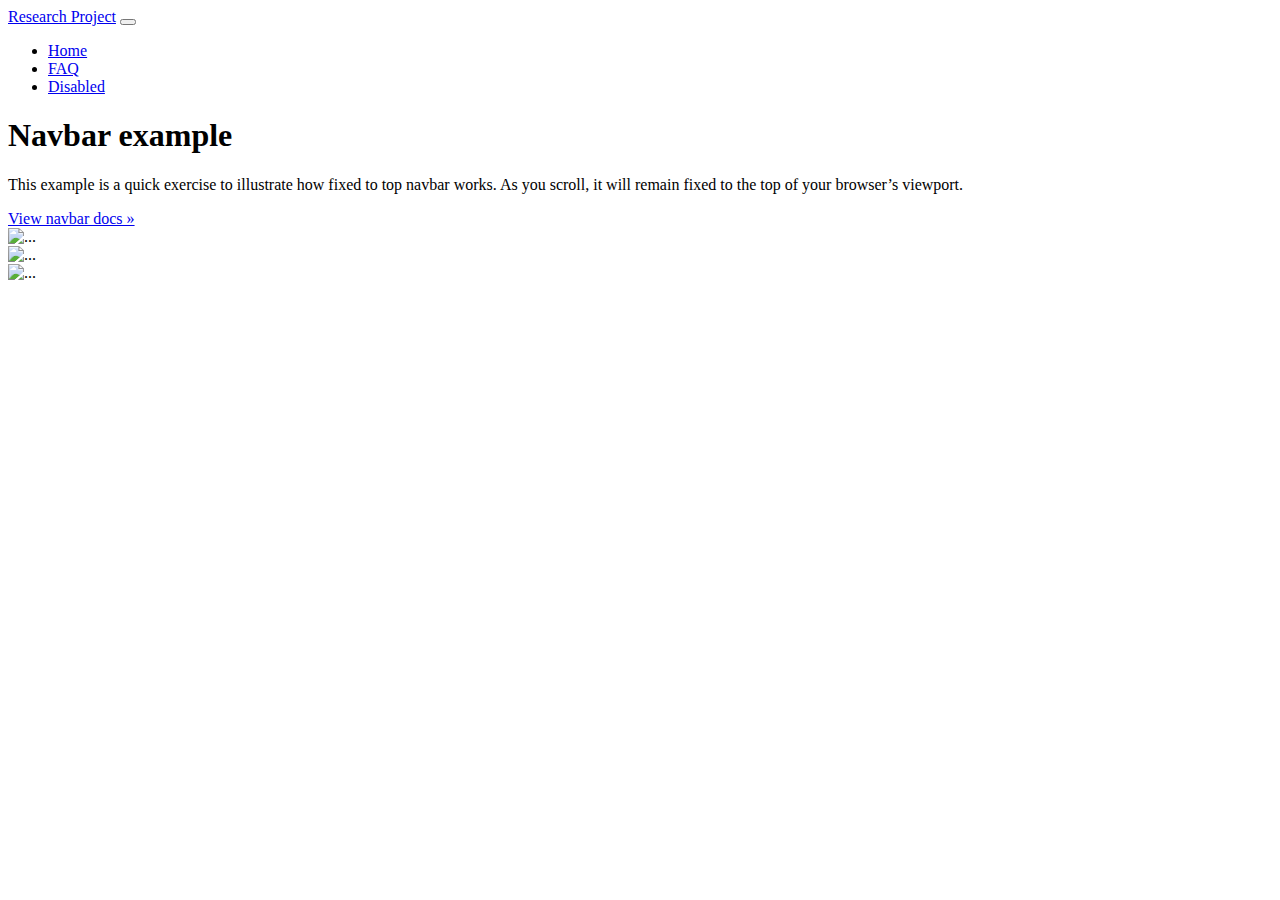
==== index.html @ 6744cf39 "dec 5" ====
<!DOCTYPE html>
<!--[if lt IE 7]>      <html class="no-js lt-ie9 lt-ie8 lt-ie7"> <![endif]-->
<!--[if IE 7]>         <html class="no-js lt-ie9 lt-ie8"> <![endif]-->
<!--[if IE 8]>         <html class="no-js lt-ie9"> <![endif]-->
<!--[if gt IE 8]>      <html class="no-js"> <!--<![endif]-->
<html>
    <head>
        <meta charset="utf-8">
        <meta http-equiv="X-UA-Compatible" content="IE=edge">
        <title>Research Project</title>
        <meta name="description" content="">
        <meta name="viewport" content="width=device-width, initial-scale=1">
        <link rel="stylesheet" href="style.css">
        <!-- CSS only -->
<link href="https://cdn.jsdelivr.net/npm/bootstrap@5.2.3/dist/css/bootstrap.min.css" rel="stylesheet" integrity="sha384-rbsA2VBKQhggwzxH7pPCaAqO46MgnOM80zW1RWuH61DGLwZJEdK2Kadq2F9CUG65" crossorigin="anonymous">
<!-- JavaScript Bundle with Popper -->
<script src="https://cdn.jsdelivr.net/npm/bootstrap@5.2.3/dist/js/bootstrap.bundle.min.js" integrity="sha384-kenU1KFdBIe4zVF0s0G1M5b4hcpxyD9F7jL+jjXkk+Q2h455rYXK/7HAuoJl+0I4" crossorigin="anonymous"></script>
    </head>
    <body>
        <!--[if lt IE 7]>
            <p class="browsehappy">You are using an <strong>outdated</strong> browser. Please <a href="#">upgrade your browser</a> to improve your experience.</p>
        <![endif]-->
        
        <nav class="navbar navbar-expand-md navbar-dark fixed bg-dark">
        <div class="container-fluid">
            <a class="navbar-brand" href="#">Research Project</a>
            <button class="navbar-toggler" type="button" data-bs-toggle="collapse" data-bs-target="#navbarCollapse"
                aria-controls="navbarCollapse" aria-expanded="false" aria-label="Toggle navigation">
                <span class="navbar-toggler-icon"></span>
            </button>
            <div class="collapse navbar-collapse" id="navbarCollapse">
                <ul class="navbar-nav me-auto mb-2 mb-md-0">
                    <li class="nav-item">
                        <a class="nav-link active" aria-current="page" href="#">Home</a>
                    </li>
                    <li class="nav-item">
                        <a class="nav-link" href="#">FAQ</a>
                    </li>
                    <li class="nav-item">
                        <a class="nav-link disabled" href="#" tabindex="-1" aria-disabled="true">Disabled</a>
                    </li>
                </ul>
            </div>
        </div>
     </nav>
     <main class="container my-5">
        <div class="bg-light p-5 rounded">
            <h1>Navbar example</h1>
            <p class="lead">This example is a quick exercise to illustrate how fixed to top navbar works. As you scroll, it
                will remain fixed to the top of your browser’s viewport.</p>
            <a class="btn btn-lg btn-primary" href="#" role="button">View navbar docs &raquo;</a>
        </div>
     </main>
     
     <div id="carouselExampleSlidesOnly" class="carousel slide" data-bs-ride="carousel">
        <div class="carousel-inner size">
          <div class="carousel-item active">
            <img src="https://scx2.b-cdn.net/gfx/news/hires/2015/whatsimporta.jpg" class="d-block w-100" alt="...">
          </div>
          <div class="carousel-item">
            <img src="https://cdn.britannica.com/09/78009-050-49FFFBA9/ultraviolet-light-Venus-spacecraft-Pioneer-Orbiter-bands-Feb-26-1979.jpg" class="d-block w-100" alt="...">
          </div>
          <div class="carousel-item">
            <img src="https://upload.wikimedia.org/wikipedia/commons/c/cb/The_Blue_Marble_%28remastered%29.jpg" class="d-block w-100" alt="...">
          </div>
        </div>
      </div>
     
     <script src="" async defer></script>
    </body>
</html>
---- style.css ----
.size{
    width: auto;
}
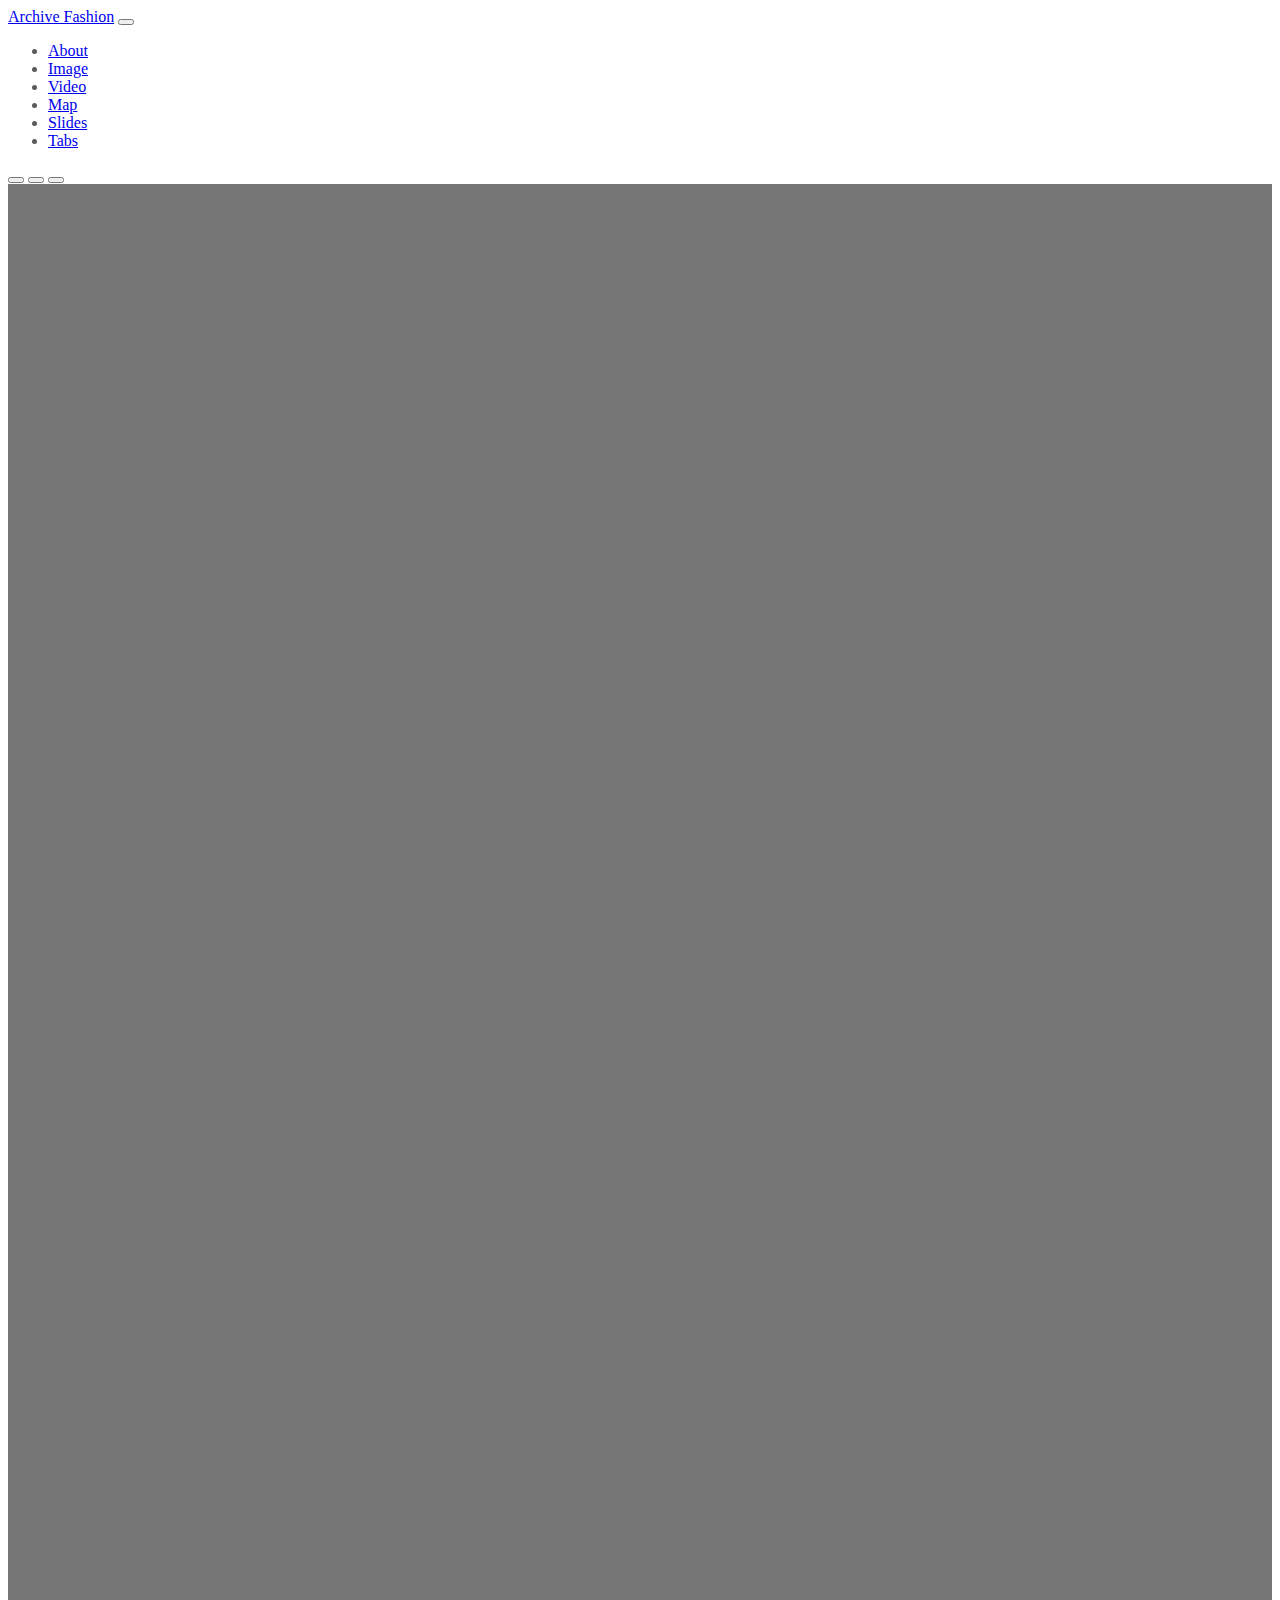
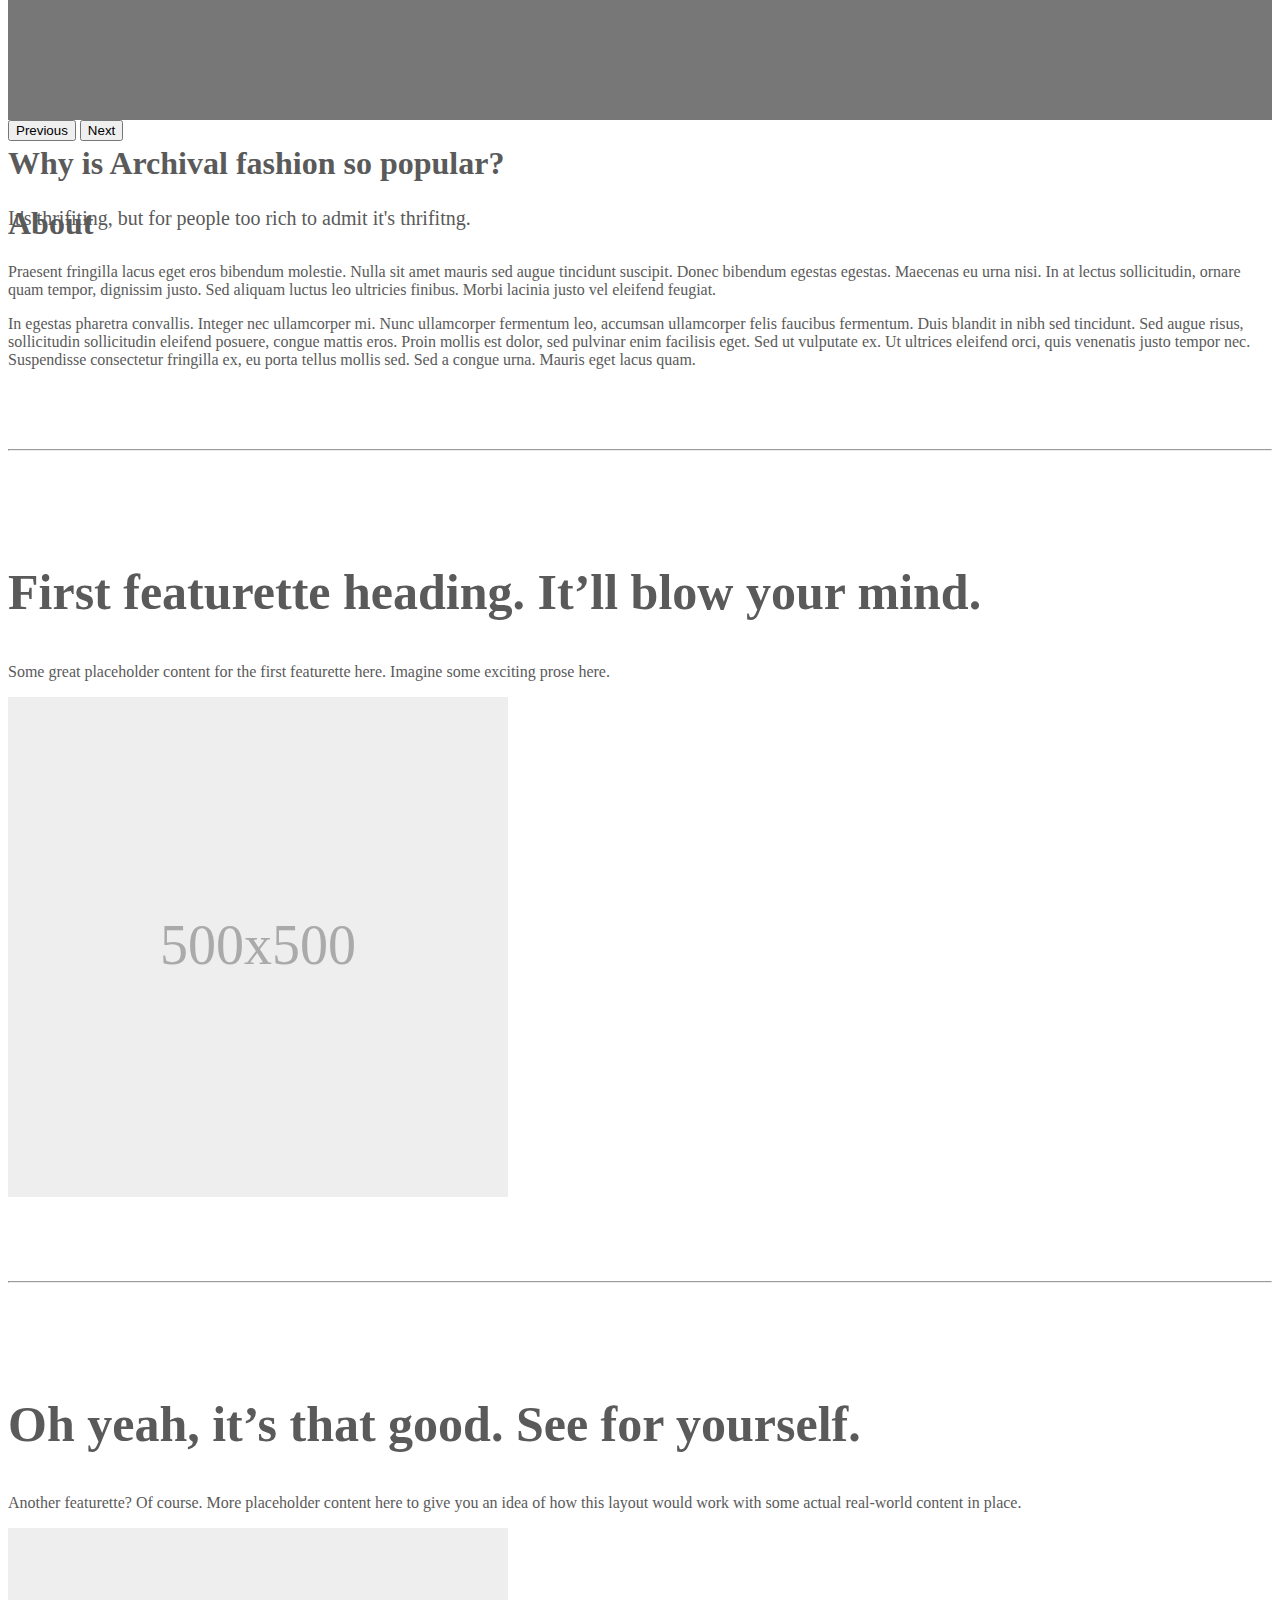
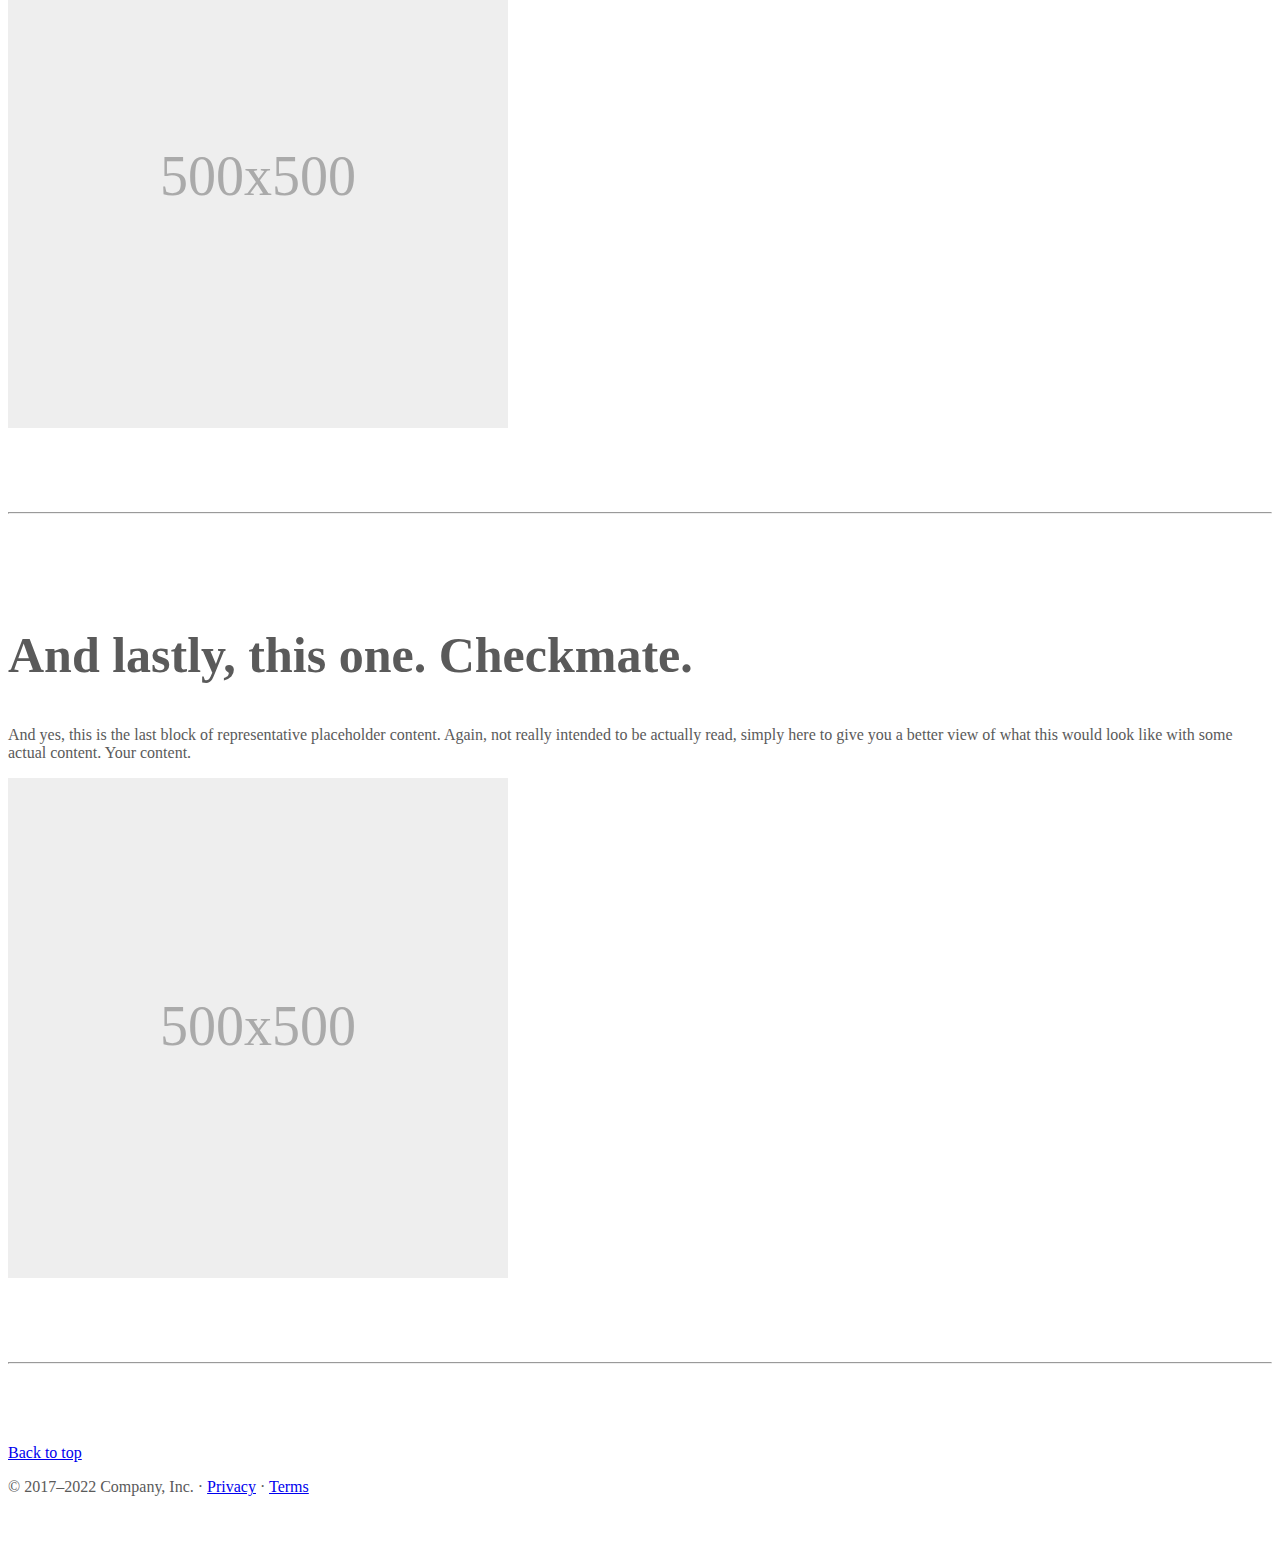
==== commit 0d097d8f: "December 7th" ====
--- a/index.html
+++ b/index.html
@@ -4,68 +4,283 @@
 <!--[if IE 8]>         <html class="no-js lt-ie9"> <![endif]-->
 <!--[if gt IE 8]>      <html class="no-js"> <!--<![endif]-->
 <html>
-    <head>
-        <meta charset="utf-8">
-        <meta http-equiv="X-UA-Compatible" content="IE=edge">
-        <title>Research Project</title>
-        <meta name="description" content="">
-        <meta name="viewport" content="width=device-width, initial-scale=1">
-        <link rel="stylesheet" href="style.css">
-        <!-- CSS only -->
-<link href="https://cdn.jsdelivr.net/npm/bootstrap@5.2.3/dist/css/bootstrap.min.css" rel="stylesheet" integrity="sha384-rbsA2VBKQhggwzxH7pPCaAqO46MgnOM80zW1RWuH61DGLwZJEdK2Kadq2F9CUG65" crossorigin="anonymous">
-<!-- JavaScript Bundle with Popper -->
-<script src="https://cdn.jsdelivr.net/npm/bootstrap@5.2.3/dist/js/bootstrap.bundle.min.js" integrity="sha384-kenU1KFdBIe4zVF0s0G1M5b4hcpxyD9F7jL+jjXkk+Q2h455rYXK/7HAuoJl+0I4" crossorigin="anonymous"></script>
-    </head>
-    <body>
+  <head>
+    <meta charset="utf-8" />
+    <meta http-equiv="X-UA-Compatible" content="IE=edge" />
+    <title>Archive Fashion</title>
+    <meta name="description" content="" />
+    <meta name="viewport" content="width=device-width, initial-scale=1" />
+
+    <!-- CSS only -->
+    <link
+      href="https://cdn.jsdelivr.net/npm/bootstrap@5.2.3/dist/css/bootstrap.min.css"
+      rel="stylesheet"
+      integrity="sha384-rbsA2VBKQhggwzxH7pPCaAqO46MgnOM80zW1RWuH61DGLwZJEdK2Kadq2F9CUG65"
+      crossorigin="anonymous"
+    />
+    <link rel="stylesheet" href="style.css" />
+
+    <!-- ICONS -->
+    <link
+      rel="stylesheet"
+      href="https://cdn.jsdelivr.net/npm/bootstrap-icons@1.10.2/font/bootstrap-icons.css"
+    />
+
+    <!-- JavaScript Bundle with Popper -->
+    <script
+      src="https://cdn.jsdelivr.net/npm/bootstrap@5.2.3/dist/js/bootstrap.bundle.min.js"
+      integrity="sha384-kenU1KFdBIe4zVF0s0G1M5b4hcpxyD9F7jL+jjXkk+Q2h455rYXK/7HAuoJl+0I4"
+      crossorigin="anonymous"
+    ></script>
+  </head>
+  <body>
         <!--[if lt IE 7]>
             <p class="browsehappy">You are using an <strong>outdated</strong> browser. Please <a href="#">upgrade your browser</a> to improve your experience.</p>
         <![endif]-->
         
-        <nav class="navbar navbar-expand-md navbar-dark fixed bg-dark">
+        <style>
+            
+            .bd-placeholder-img {
+              font-size: 1.125rem;
+              text-anchor: middle;
+              -webkit-user-select: none;
+              -moz-user-select: none;
+              user-select: none;
+            }
+      
+            @media (min-width: 768px) {
+              .bd-placeholder-img-lg {
+                font-size: 3.5rem;
+              }
+            }
+      
+            .b-example-divider {
+              height: 3rem;
+              background-color: rgba(0, 0, 0, .1);
+              border: solid rgba(0, 0, 0, .15);
+              border-width: 1px 0;
+              box-shadow: inset 0 .5em 1.5em rgba(0, 0, 0, .1), inset 0 .125em .5em rgba(0, 0, 0, .15);
+            }
+      
+            .b-example-vr {
+              flex-shrink: 0;
+              width: 1.5rem;
+              height: 100vh;
+            }
+      
+            .bi {
+              vertical-align: -.125em;
+              fill: currentColor;
+            }
+      
+            .nav-scroller {
+              position: relative;
+              z-index: 2;
+              height: 2.75rem;
+              overflow-y: hidden;
+            }
+      
+            .nav-scroller .nav {
+              display: flex;
+              flex-wrap: nowrap;
+              padding-bottom: 1rem;
+              margin-top: -1px;
+              overflow-x: auto;
+              text-align: center;
+              white-space: nowrap;
+              -webkit-overflow-scrolling: touch;
+            }
+          </style>
+      
+          
+          <!-- CCS Things -->
+          <link href="carousel.css" rel="stylesheet">
+        </head>
+        <body>
+          
+          <!-- NAVBAR START -->
+    <nav class="navbar navbar-expand-md navbar-dark fixed bg-dark" id="nav">
         <div class="container-fluid">
-            <a class="navbar-brand" href="#">Research Project</a>
-            <button class="navbar-toggler" type="button" data-bs-toggle="collapse" data-bs-target="#navbarCollapse"
-                aria-controls="navbarCollapse" aria-expanded="false" aria-label="Toggle navigation">
-                <span class="navbar-toggler-icon"></span>
-            </button>
-            <div class="collapse navbar-collapse" id="navbarCollapse">
-                <ul class="navbar-nav me-auto mb-2 mb-md-0">
-                    <li class="nav-item">
-                        <a class="nav-link active" aria-current="page" href="#">Home</a>
-                    </li>
-                    <li class="nav-item">
-                        <a class="nav-link" href="#">FAQ</a>
-                    </li>
-                    <li class="nav-item">
-                        <a class="nav-link disabled" href="#" tabindex="-1" aria-disabled="true">Disabled</a>
-                    </li>
-                </ul>
-            </div>
+          <a class="navbar-brand" href="#">Archive Fashion</a>
+          <button
+            class="navbar-toggler"
+            type="button"
+            data-bs-toggle="collapse"
+            data-bs-target="#navbarCollapse"
+            aria-controls="navbarCollapse"
+            aria-expanded="false"
+            aria-label="Toggle navigation"
+          >
+            <span class="navbar-toggler-icon"></span>
+          </button>
+          <div class="collapse navbar-collapse" id="navbarCollapse">
+            <ul class="navbar-nav ms-auto me-s-auto mb-2 mb-md-0 text-end">
+              <li class="nav-item">
+                <a class="nav-link" aria-current="page" href="#about">About</a>
+              </li>
+              <li class="nav-item">
+                <a class="nav-link" href="#image">Image</a>
+              </li>
+              <li class="nav-item">
+                <a class="nav-link" href="#video">Video</a>
+              </li>
+              <li class="nav-item">
+                <a class="nav-link" href="#map">Map</a>
+              </li>
+              <li class="nav-item">
+                <a class="nav-link" href="#slides">Slides</a>
+              </li>
+              <li class="nav-item">
+                <a class="nav-link" href="#tabs">Tabs</a>
+              </li>
+            </ul>
+          </div>
         </div>
-     </nav>
-     <main class="container my-5">
-        <div class="bg-light p-5 rounded">
-            <h1>Navbar example</h1>
-            <p class="lead">This example is a quick exercise to illustrate how fixed to top navbar works. As you scroll, it
-                will remain fixed to the top of your browser’s viewport.</p>
-            <a class="btn btn-lg btn-primary" href="#" role="button">View navbar docs &raquo;</a>
+      </nav>
+      <!-- NAVBAR END -->
+      
+      <main>
+      
+        <div id="myCarousel" class="carousel slide" data-bs-ride="carousel">
+          <div class="carousel-indicators">
+            <button type="button" data-bs-target="#myCarousel" data-bs-slide-to="0" class="active" aria-current="true" aria-label="Slide 1"></button>
+            <button type="button" data-bs-target="#myCarousel" data-bs-slide-to="1" aria-label="Slide 2"></button>
+            <button type="button" data-bs-target="#myCarousel" data-bs-slide-to="2" aria-label="Slide 3"></button>
+          </div>
+          <div class="carousel-inner">
+            <div class="carousel-item active">
+              <svg class="bd-placeholder-img" width="100%" height="100%" xmlns="http://www.w3.org/2000/svg" aria-hidden="true" preserveAspectRatio="xMidYMid slice" focusable="false"><rect width="100%" height="100%" fill="#777"/></svg>
+      
+              <div class="container">
+                <div class="carousel-caption text-start">
+                  <h1>What is archival fashion?</h1>
+                  <p>Designer clothes from the past that is being worn now and is important and innovative to fashion history.</p>
+                </div>
+              </div>
+            </div>
+            <div class="carousel-item">
+              <svg class="bd-placeholder-img" width="100%" height="100%" xmlns="http://www.w3.org/2000/svg" aria-hidden="true" preserveAspectRatio="xMidYMid slice" focusable="false"><rect width="100%" height="100%" fill="#777"/></svg>
+      
+              <div class="container">
+                <div class="carousel-caption">
+                  <h1>Archive definition.</h1>
+                  <p>a collection of historical documents or records providing information about a place, institution, or group of people.</p>
+                </div>
+              </div>
+            </div>
+            <div class="carousel-item">
+              <svg class="bd-placeholder-img" width="100%" height="100%" xmlns="http://www.w3.org/2000/svg" aria-hidden="true" preserveAspectRatio="xMidYMid slice" focusable="false"><rect width="100%" height="100%" fill="#777"/></svg>
+      
+              <div class="container">
+                <div class="carousel-caption text-end">
+                  <h1>Why is Archival fashion so popular?</h1>
+                  <p>It's thrifiting, but for people too rich to admit it's thrifitng.</p>
+                </div>
+              </div>
+            </div>
+          </div>
+          <button class="carousel-control-prev" type="button" data-bs-target="#myCarousel" data-bs-slide="prev">
+            <span class="carousel-control-prev-icon" aria-hidden="true"></span>
+            <span class="visually-hidden">Previous</span>
+          </button>
+          <button class="carousel-control-next" type="button" data-bs-target="#myCarousel" data-bs-slide="next">
+            <span class="carousel-control-next-icon" aria-hidden="true"></span>
+            <span class="visually-hidden">Next</span>
+          </button>
         </div>
-     </main>
-     
-     <div id="carouselExampleSlidesOnly" class="carousel slide" data-bs-ride="carousel">
-        <div class="carousel-inner size">
-          <div class="carousel-item active">
-            <img src="https://scx2.b-cdn.net/gfx/news/hires/2015/whatsimporta.jpg" class="d-block w-100" alt="...">
-          </div>
-          <div class="carousel-item">
-            <img src="https://cdn.britannica.com/09/78009-050-49FFFBA9/ultraviolet-light-Venus-spacecraft-Pioneer-Orbiter-bands-Feb-26-1979.jpg" class="d-block w-100" alt="...">
-          </div>
-          <div class="carousel-item">
-            <img src="https://upload.wikimedia.org/wikipedia/commons/c/cb/The_Blue_Marble_%28remastered%29.jpg" class="d-block w-100" alt="...">
-          </div>
+      
+      
+        <!-- Marketing messaging and featurettes
+        ================================================== -->
+        <!-- Wrap the rest of the page in another container to center all the content. -->
+      
+        <div class="container marketing">
+      
+           <!-- ONE COLUMN START -->
+    <div class="container py-5" id="about">
+        <div class="row">
+          <h1 class="text-center pb-1 fw-bold" id="about">About</h1>
+          <p>
+            Praesent fringilla lacus eget eros bibendum molestie. Nulla sit amet
+            mauris sed augue tincidunt suscipit. Donec bibendum egestas egestas.
+            Maecenas eu urna nisi. In at lectus sollicitudin, ornare quam tempor,
+            dignissim justo. Sed aliquam luctus leo ultricies finibus. Morbi
+            lacinia justo vel eleifend feugiat.
+          </p>
+  
+          <p>
+            In egestas pharetra convallis. Integer nec ullamcorper mi. Nunc
+            ullamcorper fermentum leo, accumsan ullamcorper felis faucibus
+            fermentum. Duis blandit in nibh sed tincidunt. Sed augue risus,
+            sollicitudin sollicitudin eleifend posuere, congue mattis eros. Proin
+            mollis est dolor, sed pulvinar enim facilisis eget. Sed ut vulputate
+            ex. Ut ultrices eleifend orci, quis venenatis justo tempor nec.
+            Suspendisse consectetur fringilla ex, eu porta tellus mollis sed. Sed
+            a congue urna. Mauris eget lacus quam.
+          </p>
         </div>
       </div>
-     
-     <script src="" async defer></script>
-    </body>
-</html>+      <!-- ONE COLUMN END -->
+      
+          <!-- START OF THE FEATURES AT BOTTOM -->
+      
+          <hr class="featurette-divider">
+      
+          <div class="row featurette">
+            <div class="col-md-7">
+              <h2 class="featurette-heading fw-normal lh-1">First featurette heading. <span class="text-muted">It’ll blow your mind.</span></h2>
+              <p class="lead">Some great placeholder content for the first featurette here. Imagine some exciting prose here.</p>
+            </div>
+            <div class="col-md-5">
+              <svg class="bd-placeholder-img bd-placeholder-img-lg featurette-image img-fluid mx-auto" width="500" height="500" xmlns="http://www.w3.org/2000/svg" role="img" aria-label="Placeholder: 500x500" preserveAspectRatio="xMidYMid slice" focusable="false"><title>Placeholder</title><rect width="100%" height="100%" fill="#eee"/><text x="50%" y="50%" fill="#aaa" dy=".3em">500x500</text></svg>
+      
+            </div>
+          </div>
+      
+          <hr class="featurette-divider">
+      
+          <div class="row featurette">
+            <div class="col-md-7 order-md-2">
+              <h2 class="featurette-heading fw-normal lh-1">Oh yeah, it’s that good. <span class="text-muted">See for yourself.</span></h2>
+              <p class="lead">Another featurette? Of course. More placeholder content here to give you an idea of how this layout would work with some actual real-world content in place.</p>
+            </div>
+            <div class="col-md-5 order-md-1">
+              <svg class="bd-placeholder-img bd-placeholder-img-lg featurette-image img-fluid mx-auto" width="500" height="500" xmlns="http://www.w3.org/2000/svg" role="img" aria-label="Placeholder: 500x500" preserveAspectRatio="xMidYMid slice" focusable="false"><title>Placeholder</title><rect width="100%" height="100%" fill="#eee"/><text x="50%" y="50%" fill="#aaa" dy=".3em">500x500</text></svg>
+      
+            </div>
+          </div>
+      
+          <hr class="featurette-divider">
+      
+          <div class="row featurette">
+            <div class="col-md-7">
+              <h2 class="featurette-heading fw-normal lh-1">And lastly, this one. <span class="text-muted">Checkmate.</span></h2>
+              <p class="lead">And yes, this is the last block of representative placeholder content. Again, not really intended to be actually read, simply here to give you a better view of what this would look like with some actual content. Your content.</p>
+            </div>
+            <div class="col-md-5">
+              <svg class="bd-placeholder-img bd-placeholder-img-lg featurette-image img-fluid mx-auto" width="500" height="500" xmlns="http://www.w3.org/2000/svg" role="img" aria-label="Placeholder: 500x500" preserveAspectRatio="xMidYMid slice" focusable="false"><title>Placeholder</title><rect width="100%" height="100%" fill="#eee"/><text x="50%" y="50%" fill="#aaa" dy=".3em">500x500</text></svg>
+      
+            </div>
+          </div>
+      
+          <hr class="featurette-divider">
+      
+          <!-- /END OF THE FEATURES UDNER THE CAROSEL -->
+      
+        </div><!-- /.container -->
+      
+      
+        <!-- FOOTER -->
+        <footer class="container">
+          <p class="float-end"><a href="#">Back to top</a></p>
+          <p>&copy; 2017–2022 Company, Inc. &middot; <a href="#">Privacy</a> &middot; <a href="#">Terms</a></p>
+        </footer>
+      </main>
+      
+      
+          <script src="../assets/dist/js/bootstrap.bundle.min.js"></script>
+      
+            
+        </body>
+      </html>
+      --- a/style.css
+++ b/style.css
@@ -1,3 +1,82 @@
-.size{
-    width: auto;
-}+/* GLOBAL STYLES
+-------------------------------------------------- */
+/* Padding below the footer and lighter body text */
+
+body {
+    padding-bottom: 48px;
+    color: #5a5a5a;
+  }
+  
+  
+  /*  CAROUSEL
+  -------------------------------------------------- */
+  
+  /* Carousel base class */
+  .carousel {
+    margin-bottom: 64px;
+  }
+  /* Since positioning the image, we need to help out the caption */
+  .carousel-caption {
+    bottom: 48px;
+    z-index: 10;
+  }
+  
+  /* Declare heights because of positioning of img element */
+  .carousel-item {
+    height: 512px;
+  }
+  
+  
+  /* MARKETING CONTENT
+  -------------------------------------------------- */
+  
+  /* Center align the text within the three columns below the carousel */
+  .marketing .col-lg-4 {
+    margin-bottom: 22px;
+    text-align: center;
+  }
+  /* rtl:begin:ignore */
+  .marketing .col-lg-4 p {
+    margin-right: 8px;
+    margin-left: 8px;
+  }
+  /* rtl:end:ignore */
+  
+  
+  /* FEAUTRES
+  ------------------------- */
+  
+  .featurette-divider {
+    margin: 80px 0; /* Space out the Bootstrap <hr> more */
+  }
+  
+  /* Thin out the marketing headings */
+  /* rtl:begin:remove */
+  .featurette-heading {
+    letter-spacing:0px;
+  }
+  
+  /* rtl:end:remove */
+  
+  /* RESPONSIVE CSS
+  -------------------------------------------------- */
+  
+  @media (min-width: 40em) {
+    /* Bump up size of carousel content */
+    .carousel-caption p {
+      margin-bottom: 20px;
+      font-size: 20px;
+      line-height: 1.4;
+    }
+  
+    .featurette-heading {
+      font-size: 50px;
+    }
+  }
+  
+  @media (min-width: 62em) {
+    .featurette-heading {
+      margin-top: 112px;
+    }
+  }
+  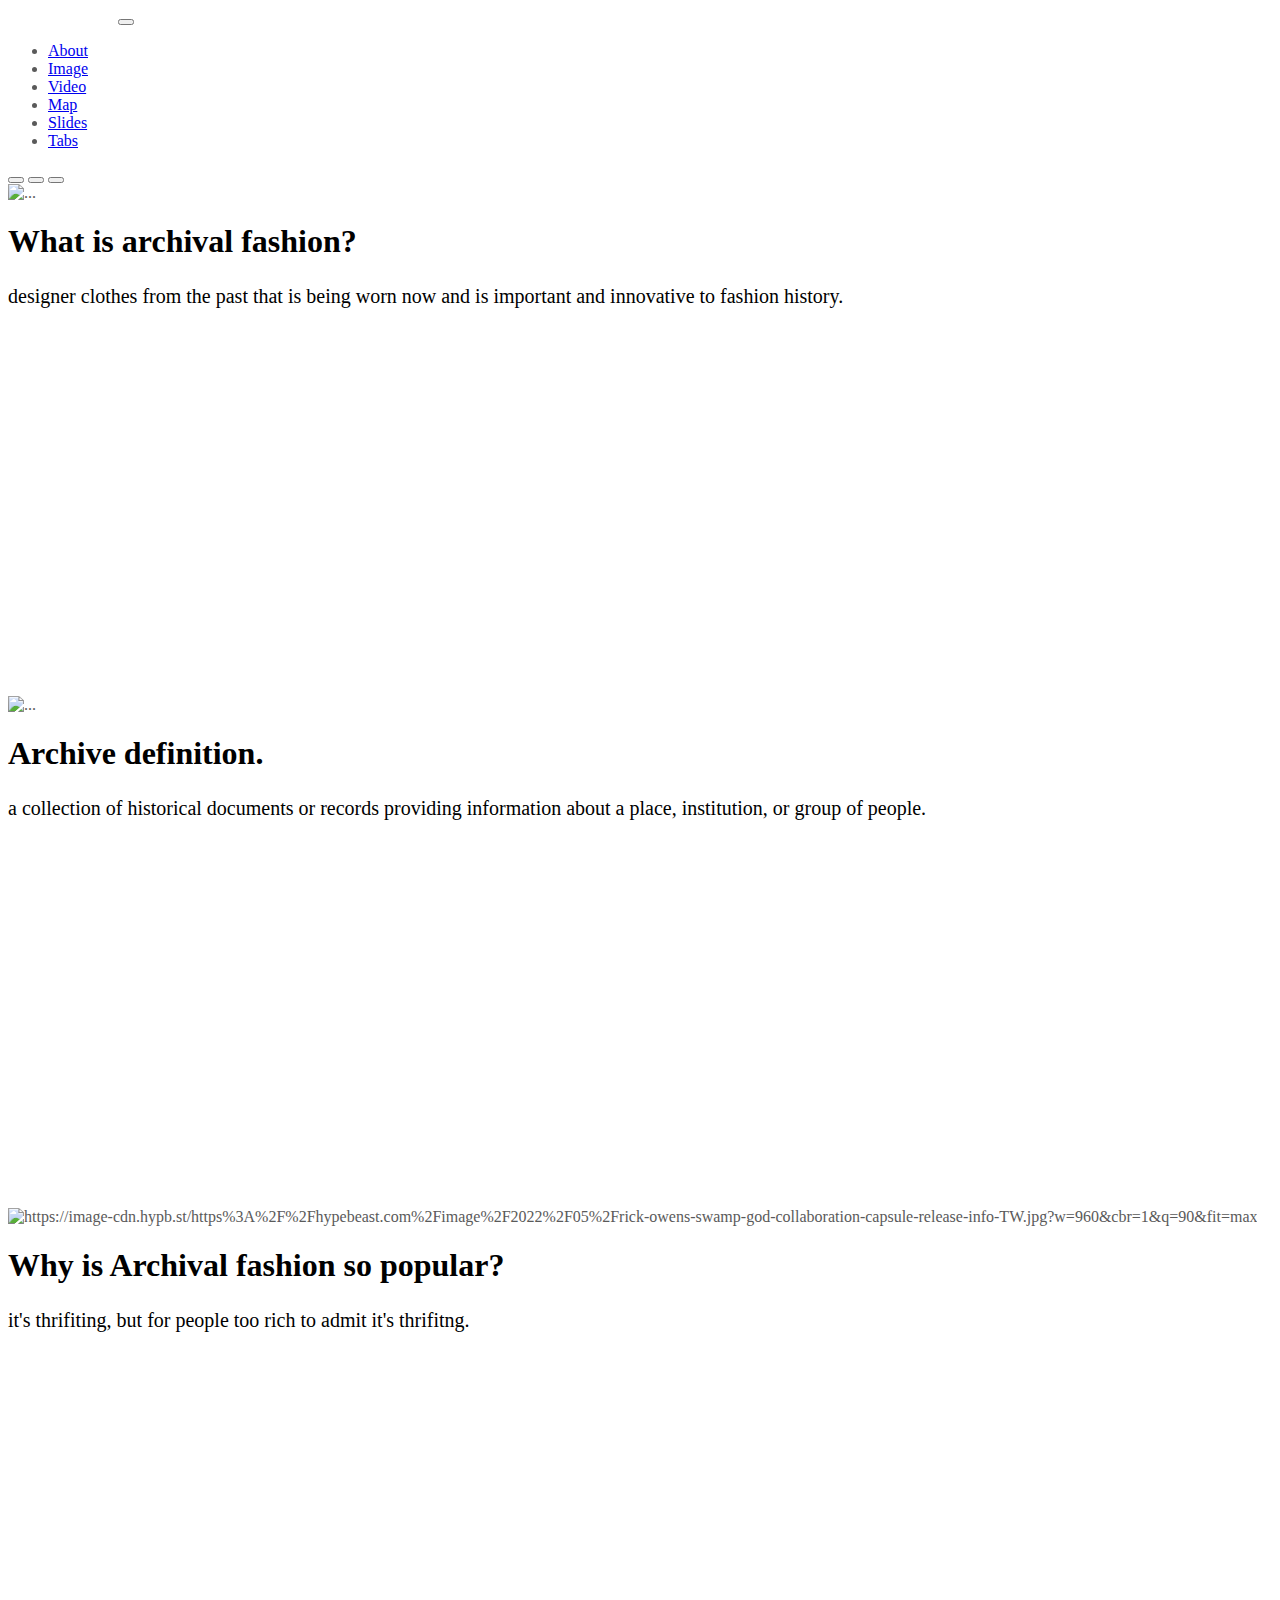
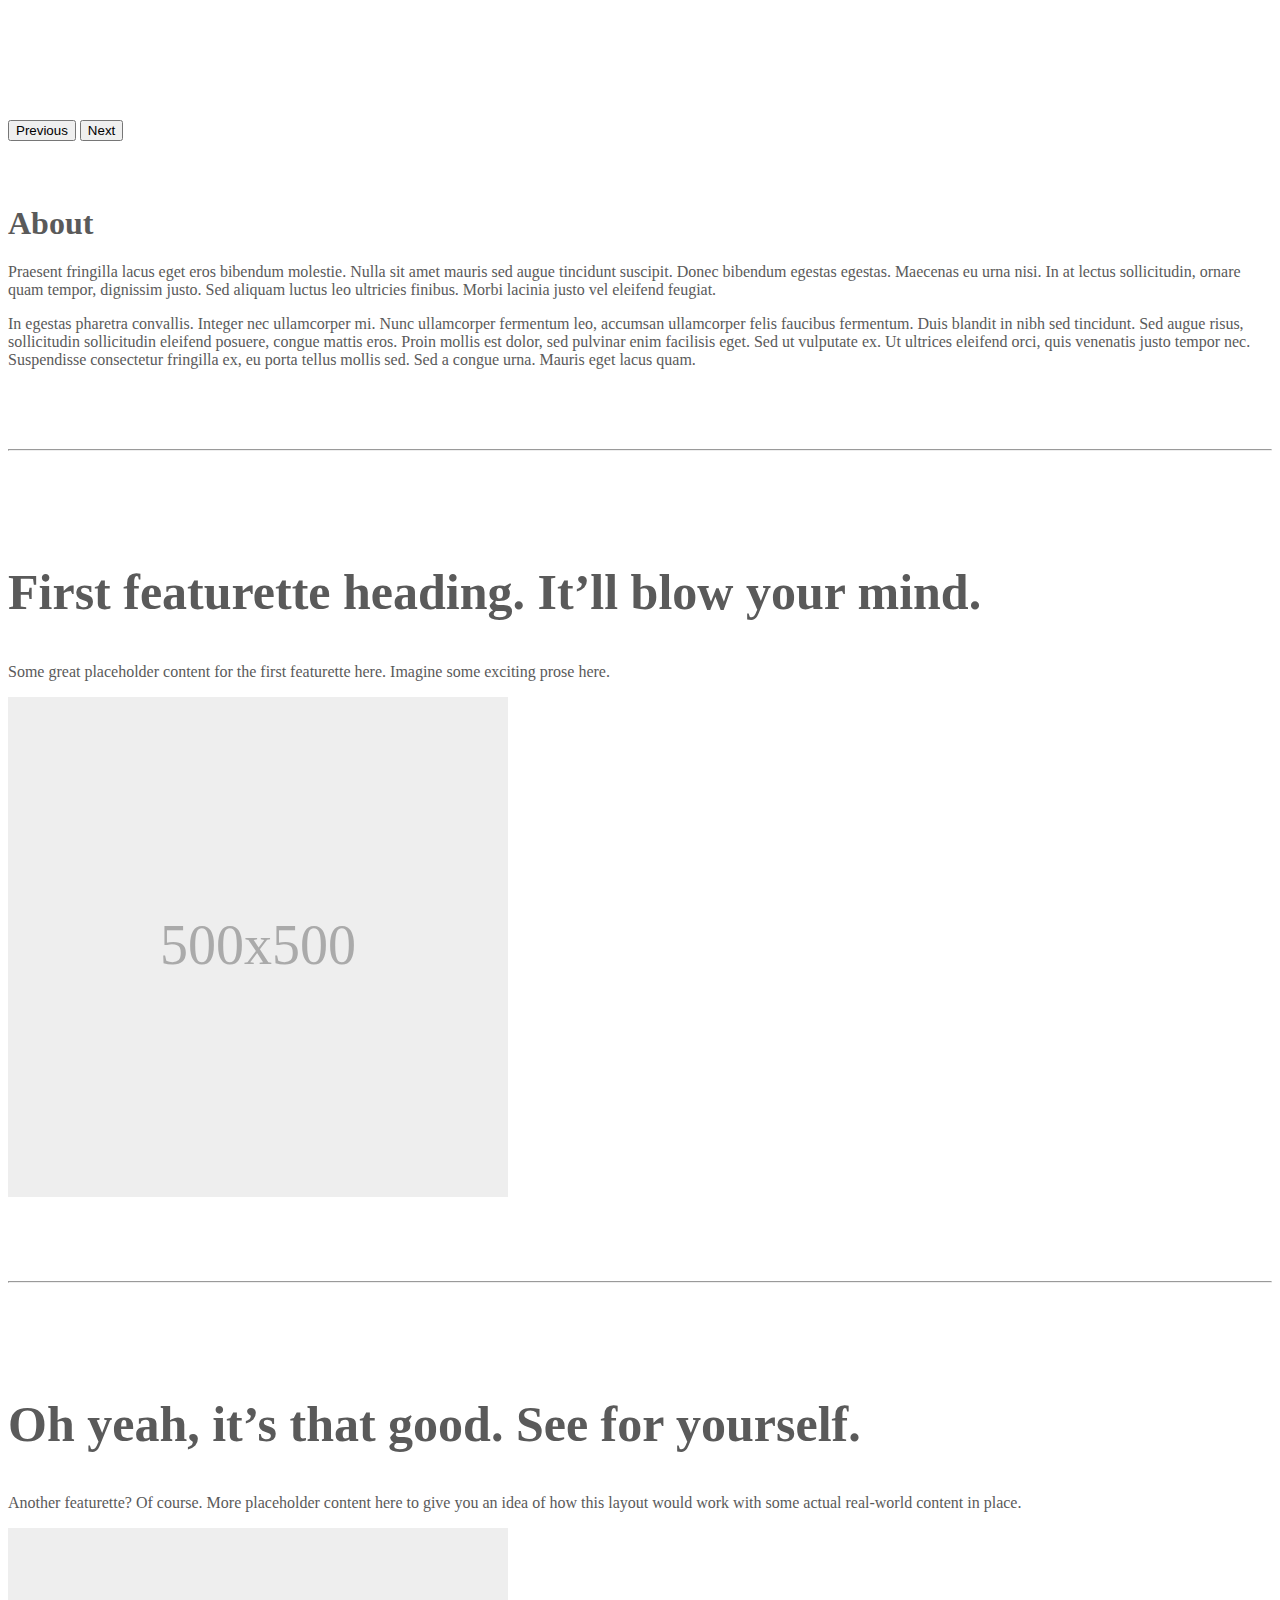
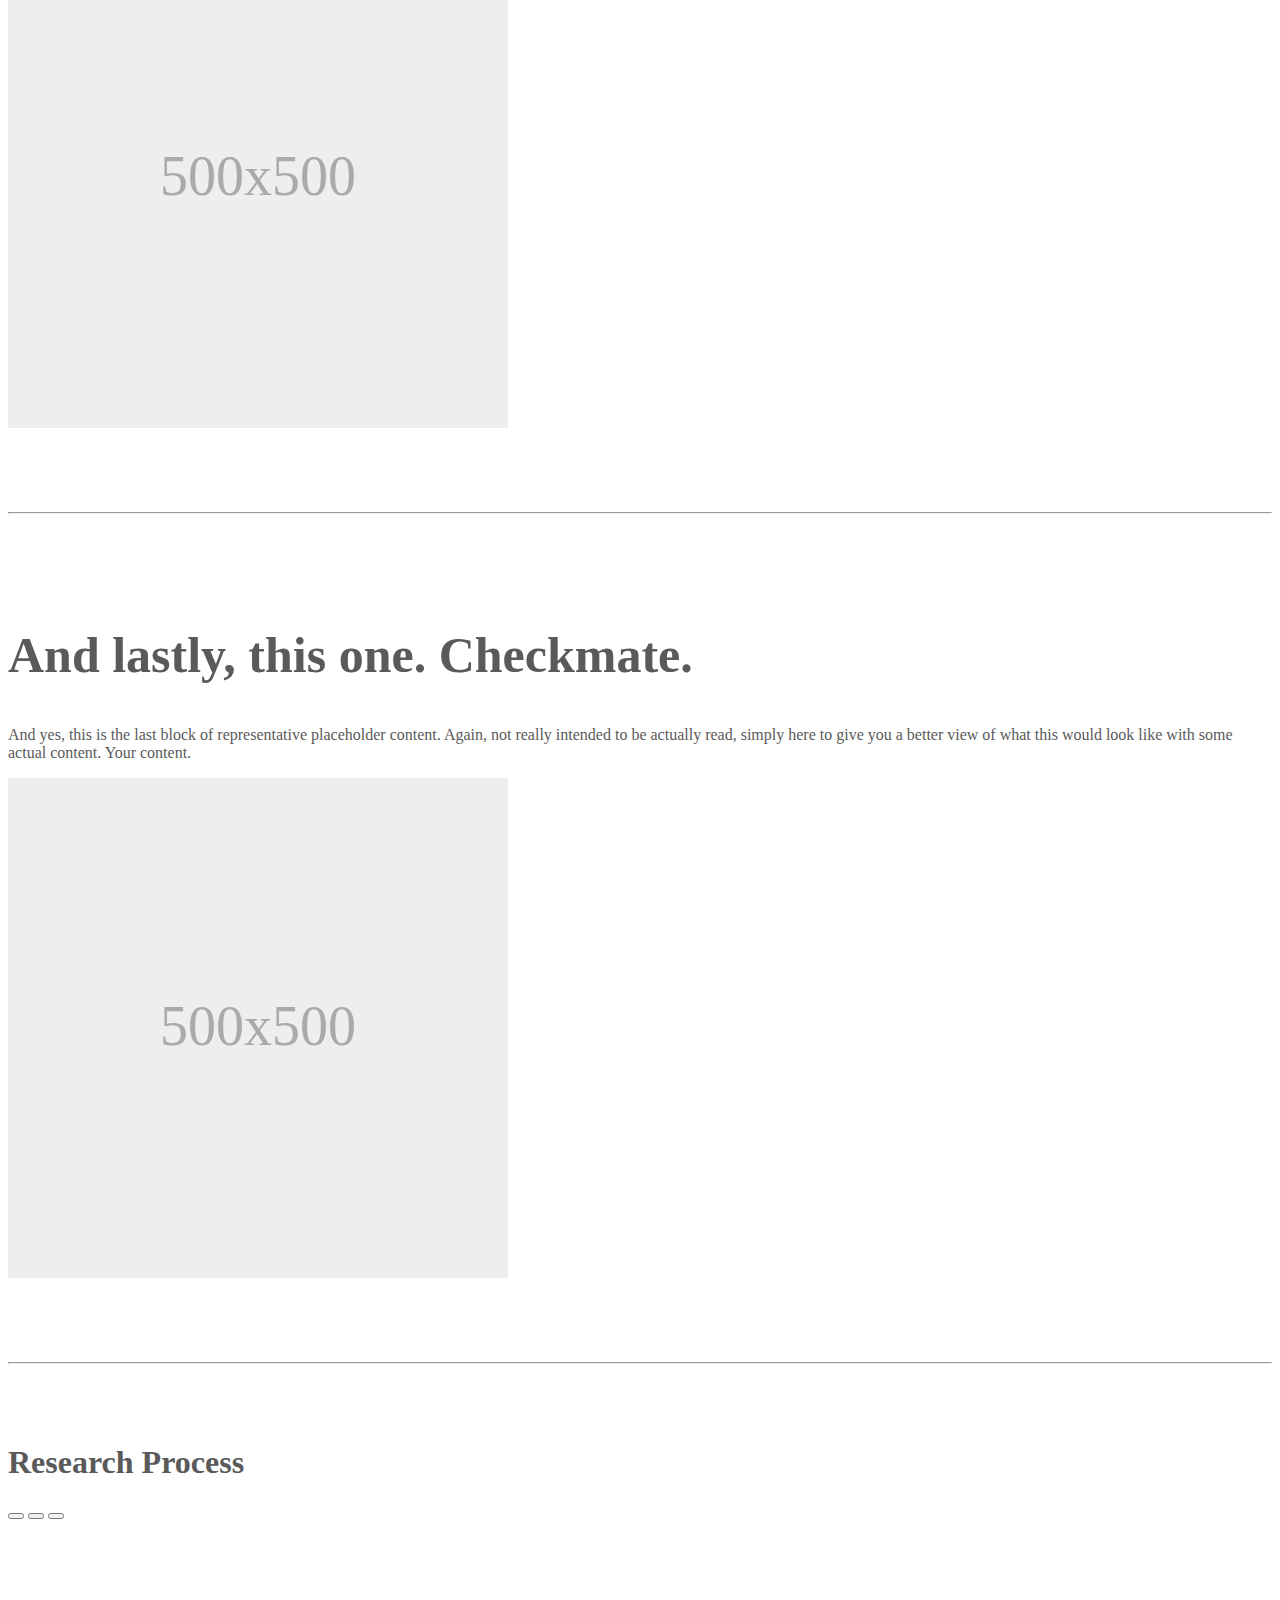
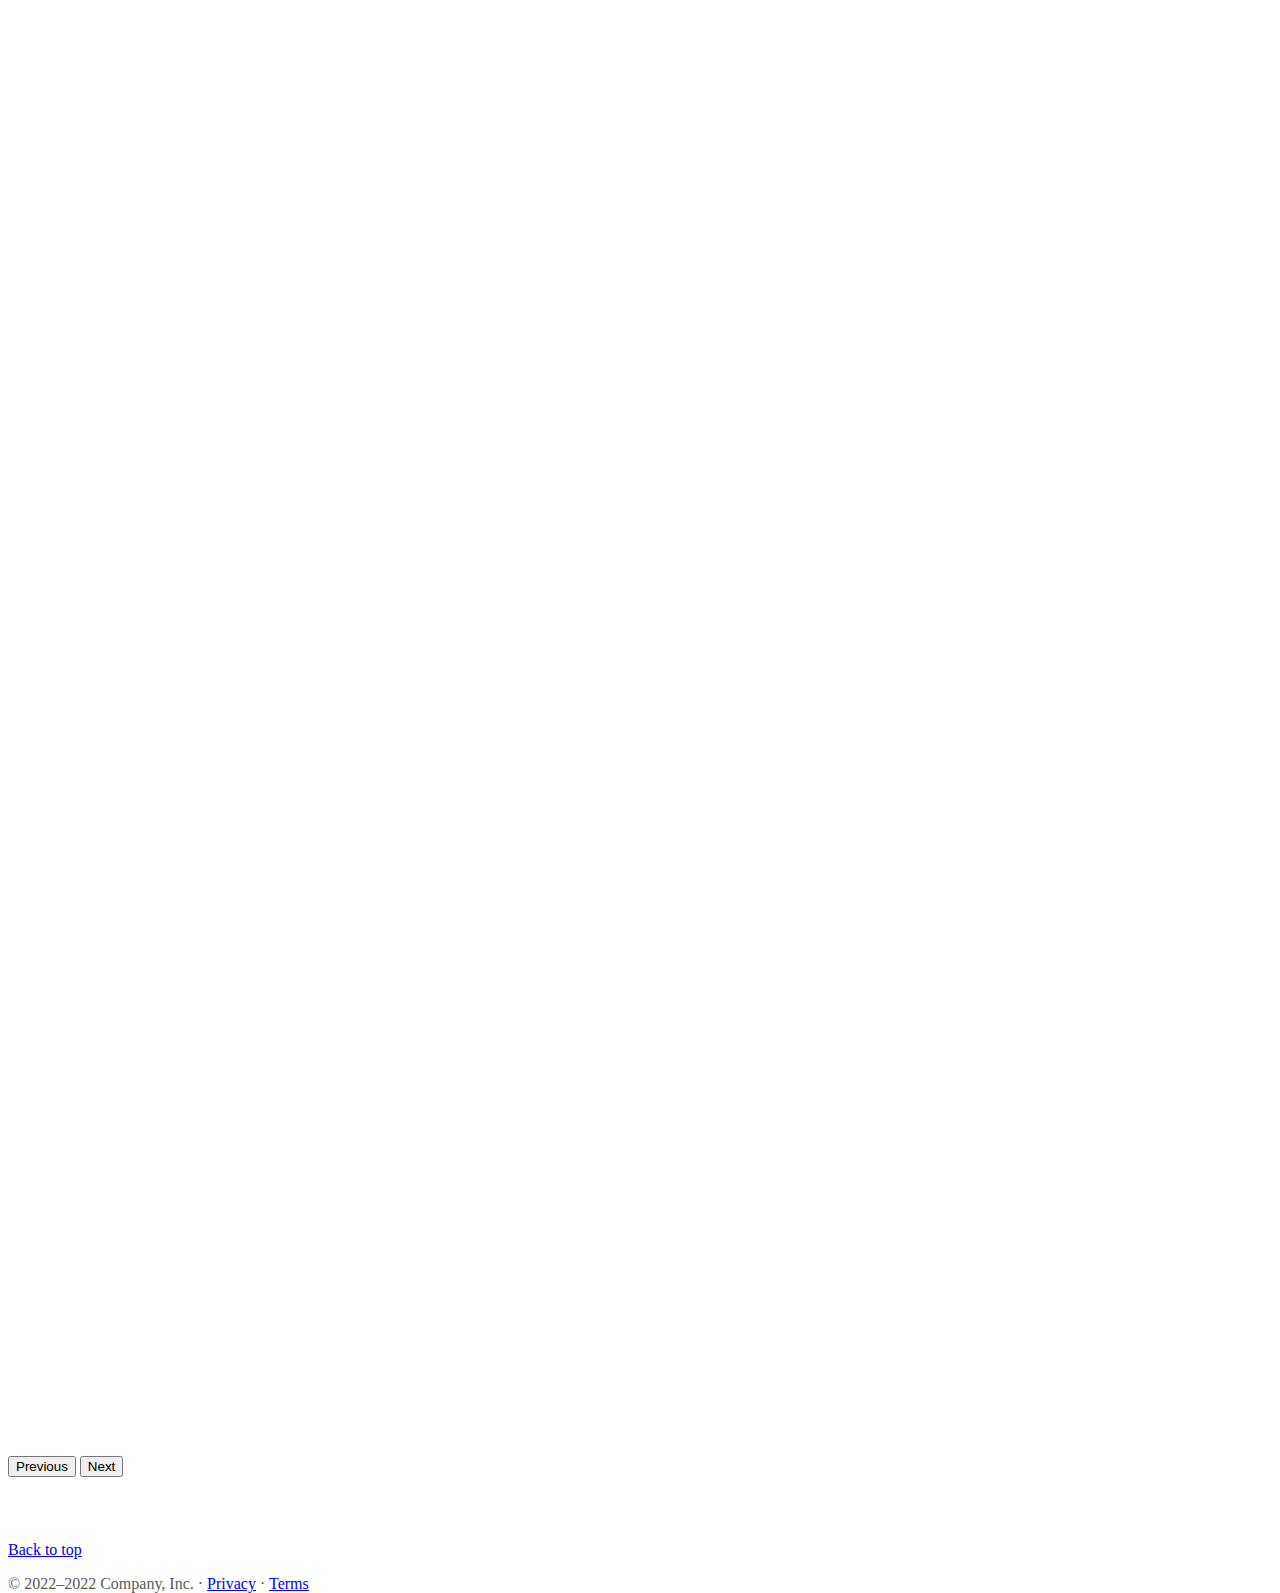
==== commit 35d54c22: "dec 9th" ====
--- a/index.html
+++ b/index.html
@@ -149,32 +149,32 @@
           </div>
           <div class="carousel-inner">
             <div class="carousel-item active">
-              <svg class="bd-placeholder-img" width="100%" height="100%" xmlns="http://www.w3.org/2000/svg" aria-hidden="true" preserveAspectRatio="xMidYMid slice" focusable="false"><rect width="100%" height="100%" fill="#777"/></svg>
+              <img src="..." class="d-block w-100" alt="...">
       
               <div class="container">
                 <div class="carousel-caption text-start">
-                  <h1>What is archival fashion?</h1>
-                  <p>Designer clothes from the past that is being worn now and is important and innovative to fashion history.</p>
+                  <h1 class="textcolor">What is archival fashion?</h1>
+                  <p class="textcolor">designer clothes from the past that is being worn now and is important and innovative to fashion history.</p>
                 </div>
               </div>
             </div>
             <div class="carousel-item">
-              <svg class="bd-placeholder-img" width="100%" height="100%" xmlns="http://www.w3.org/2000/svg" aria-hidden="true" preserveAspectRatio="xMidYMid slice" focusable="false"><rect width="100%" height="100%" fill="#777"/></svg>
+              <img src="..." class="d-block w-100" alt="...">
       
               <div class="container">
                 <div class="carousel-caption">
-                  <h1>Archive definition.</h1>
-                  <p>a collection of historical documents or records providing information about a place, institution, or group of people.</p>
+                  <h1 class="textcolor">Archive definition.</h1>
+                  <p class="textcolor">a collection of historical documents or records providing information about a place, institution, or group of people.</p>
                 </div>
               </div>
             </div>
             <div class="carousel-item">
-              <svg class="bd-placeholder-img" width="100%" height="100%" xmlns="http://www.w3.org/2000/svg" aria-hidden="true" preserveAspectRatio="xMidYMid slice" focusable="false"><rect width="100%" height="100%" fill="#777"/></svg>
+              <img src="https://image-cdn.hypb.st/https%3A%2F%2Fhypebeast.com%2Fimage%2F2022%2F05%2Frick-owens-swamp-god-collaboration-capsule-release-info-TW.jpg?w=960&cbr=1&q=90&fit=max" class="d-block w-100" alt="https://image-cdn.hypb.st/https%3A%2F%2Fhypebeast.com%2Fimage%2F2022%2F05%2Frick-owens-swamp-god-collaboration-capsule-release-info-TW.jpg?w=960&cbr=1&q=90&fit=max">
       
               <div class="container">
                 <div class="carousel-caption text-end">
-                  <h1>Why is Archival fashion so popular?</h1>
-                  <p>It's thrifiting, but for people too rich to admit it's thrifitng.</p>
+                  <h1 class="textcolor">Why is Archival fashion so popular?</h1>
+                  <p class="textcolor">it's thrifiting, but for people too rich to admit it's thrifitng.</p>
                 </div>
               </div>
             </div>
@@ -266,6 +266,47 @@
           <hr class="featurette-divider">
       
           <!-- /END OF THE FEATURES UDNER THE CAROSEL -->
+
+           <!-- VIDEO SECTION START -->
+           <div class="container py-5 text-center video" id="video">
+            <div class="row py-5">
+              <div class="col pb-5">
+                  <h1 class="text-center pb-1 fw-bold pb-5">Research Process</h1>
+           <div id="carouselExampleCaptions" class="carousel slide" data-bs-ride="false">
+            <div class="carousel-indicators">
+              <button type="button" data-bs-target="#carouselExampleCaptions" data-bs-slide-to="0" class="active" aria-current="true" aria-label="Slide 1"></button>
+              <button type="button" data-bs-target="#carouselExampleCaptions" data-bs-slide-to="1" aria-label="Slide 2"></button>
+              <button type="button" data-bs-target="#carouselExampleCaptions" data-bs-slide-to="2" aria-label="Slide 3"></button>
+            </div>
+            <div class="carousel-inner">
+              <div class="carousel-item active">
+                <iframe width="1296" height="512" src="https://www.youtube.com/embed/ZmV1qA-jqqg" title="YouTube video player" frameborder="0" allow="accelerometer; autoplay; clipboard-write; encrypted-media; gyroscope; picture-in-picture" allowfullscreen></iframe>
+                <div class="carousel-caption d-none d-md-block">
+                 
+                </div>
+              </div>
+              <div class="carousel-item">
+                <iframe width="1296" height="512" src="https://www.youtube.com/embed/V8NTqXloLlw" title="YouTube video player" frameborder="0" allow="accelerometer; autoplay; clipboard-write; encrypted-media; gyroscope; picture-in-picture" allowfullscreen></iframe>
+                <div class="carousel-caption d-none d-md-block">
+                  
+                </div>
+              </div>
+              <div class="carousel-item">
+                <iframe width="1296" height="512" src="https://www.youtube.com/embed/xLjVwvtbVJY" title="YouTube video player" frameborder="0" allow="accelerometer; autoplay; clipboard-write; encrypted-media; gyroscope; picture-in-picture" allowfullscreen></iframe>                <div class="carousel-caption d-none d-md-block">
+                 
+                </div>
+              </div>
+            </div>
+            <button class="carousel-control-prev" type="button" data-bs-target="#carouselExampleCaptions" data-bs-slide="prev">
+              <span class="carousel-control-prev-icon" aria-hidden="true"></span>
+              <span class="visually-hidden">Previous</span>
+            </button>
+            <button class="carousel-control-next" type="button" data-bs-target="#carouselExampleCaptions" data-bs-slide="next">
+              <span class="carousel-control-next-icon" aria-hidden="true"></span>
+              <span class="visually-hidden">Next</span>
+            </button>
+          </div>
+    <!-- VIDEO SECTION END -->
       
         </div><!-- /.container -->
       
@@ -273,7 +314,7 @@
         <!-- FOOTER -->
         <footer class="container">
           <p class="float-end"><a href="#">Back to top</a></p>
-          <p>&copy; 2017–2022 Company, Inc. &middot; <a href="#">Privacy</a> &middot; <a href="#">Terms</a></p>
+          <p>&copy; 2022–2022 Company, Inc. &middot; <a href="#">Privacy</a> &middot; <a href="#">Terms</a></p>
         </footer>
       </main>
       
--- a/style.css
+++ b/style.css
@@ -7,7 +7,22 @@
     color: #5a5a5a;
   }
   
-  
+  /*
+=================================================
+NAVBAR
+=================================================
+*/
+.navbar-brand {
+  color: white;
+}
+
+/*
+
+
+
+
+
+
   /*  CAROUSEL
   -------------------------------------------------- */
   
@@ -25,6 +40,48 @@
   .carousel-item {
     height: 512px;
   }
+
+  body, html {
+  height: 100%;
+}
+
+* {
+  box-sizing: border-box;
+}
+
+.bg-image {
+  /* The image used */
+  background-image: url("photographer.jpg");
+
+  /* Add the blur effect */
+  filter: blur(8px);
+  -webkit-filter: blur(8px);
+
+  /* Full height */
+  height: 100%;
+
+  /* Center and scale the image nicely */
+  background-position: center;
+  background-repeat: no-repeat;
+  background-size: cover;
+}
+
+/* Position text in the middle of the page/image */
+.bg-text {
+  background-color: rgb(0,0,0); /* Fallback color */
+  background-color: rgba(0,0,0, 0.4); /* Black w/opacity/see-through */
+  color: white;
+  font-weight: bold;
+  border: 3px solid #f1f1f1;
+  position: absolute;
+  top: 50%;
+  left: 50%;
+  transform: translate(-50%, -50%);
+  z-index: 2;
+  width: 80%;
+  padding: 20px;
+  text-align: center;
+}
   
   
   /* MARKETING CONTENT
@@ -60,6 +117,7 @@
   
   /* RESPONSIVE CSS
   -------------------------------------------------- */
+
   
   @media (min-width: 40em) {
     /* Bump up size of carousel content */
@@ -79,4 +137,9 @@
       margin-top: 112px;
     }
   }
-  +  
+  /* text color css
+  -------------------------------------------------- */
+.textcolor{
+    color: black;
+  }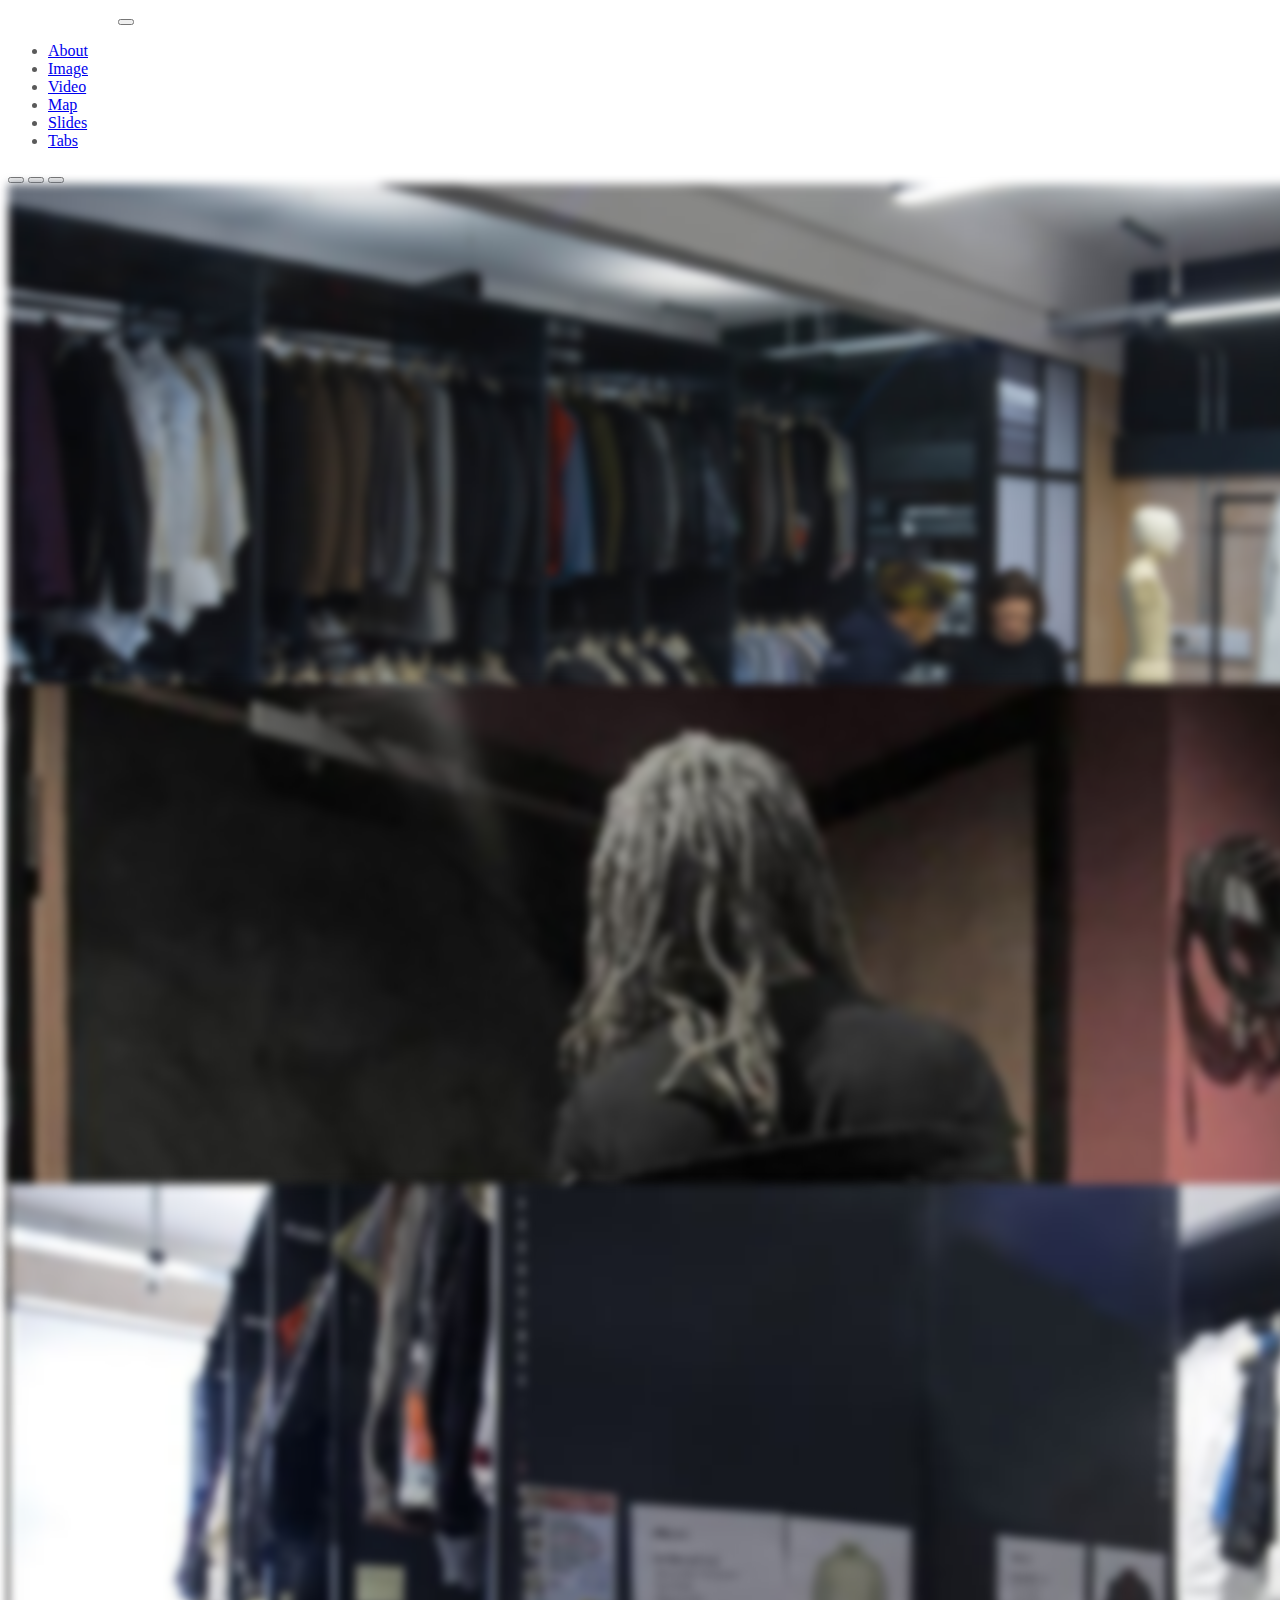
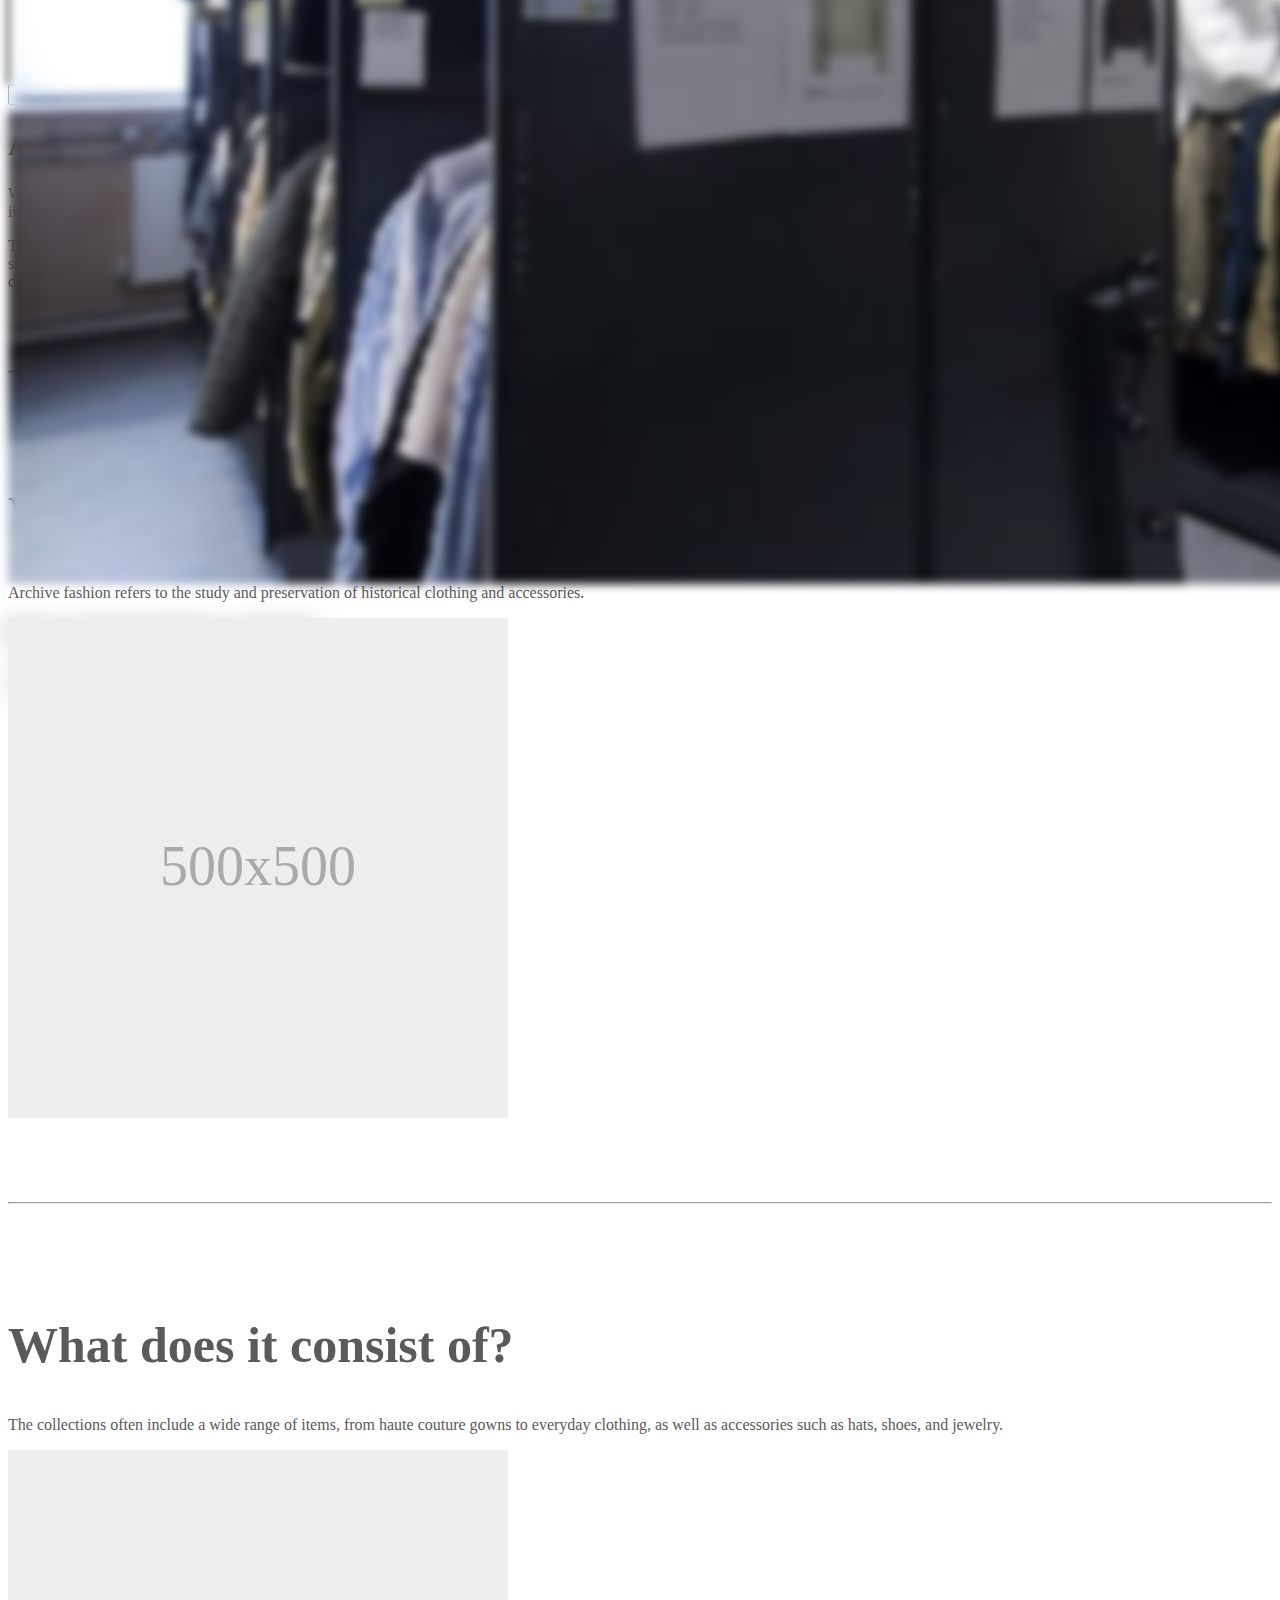
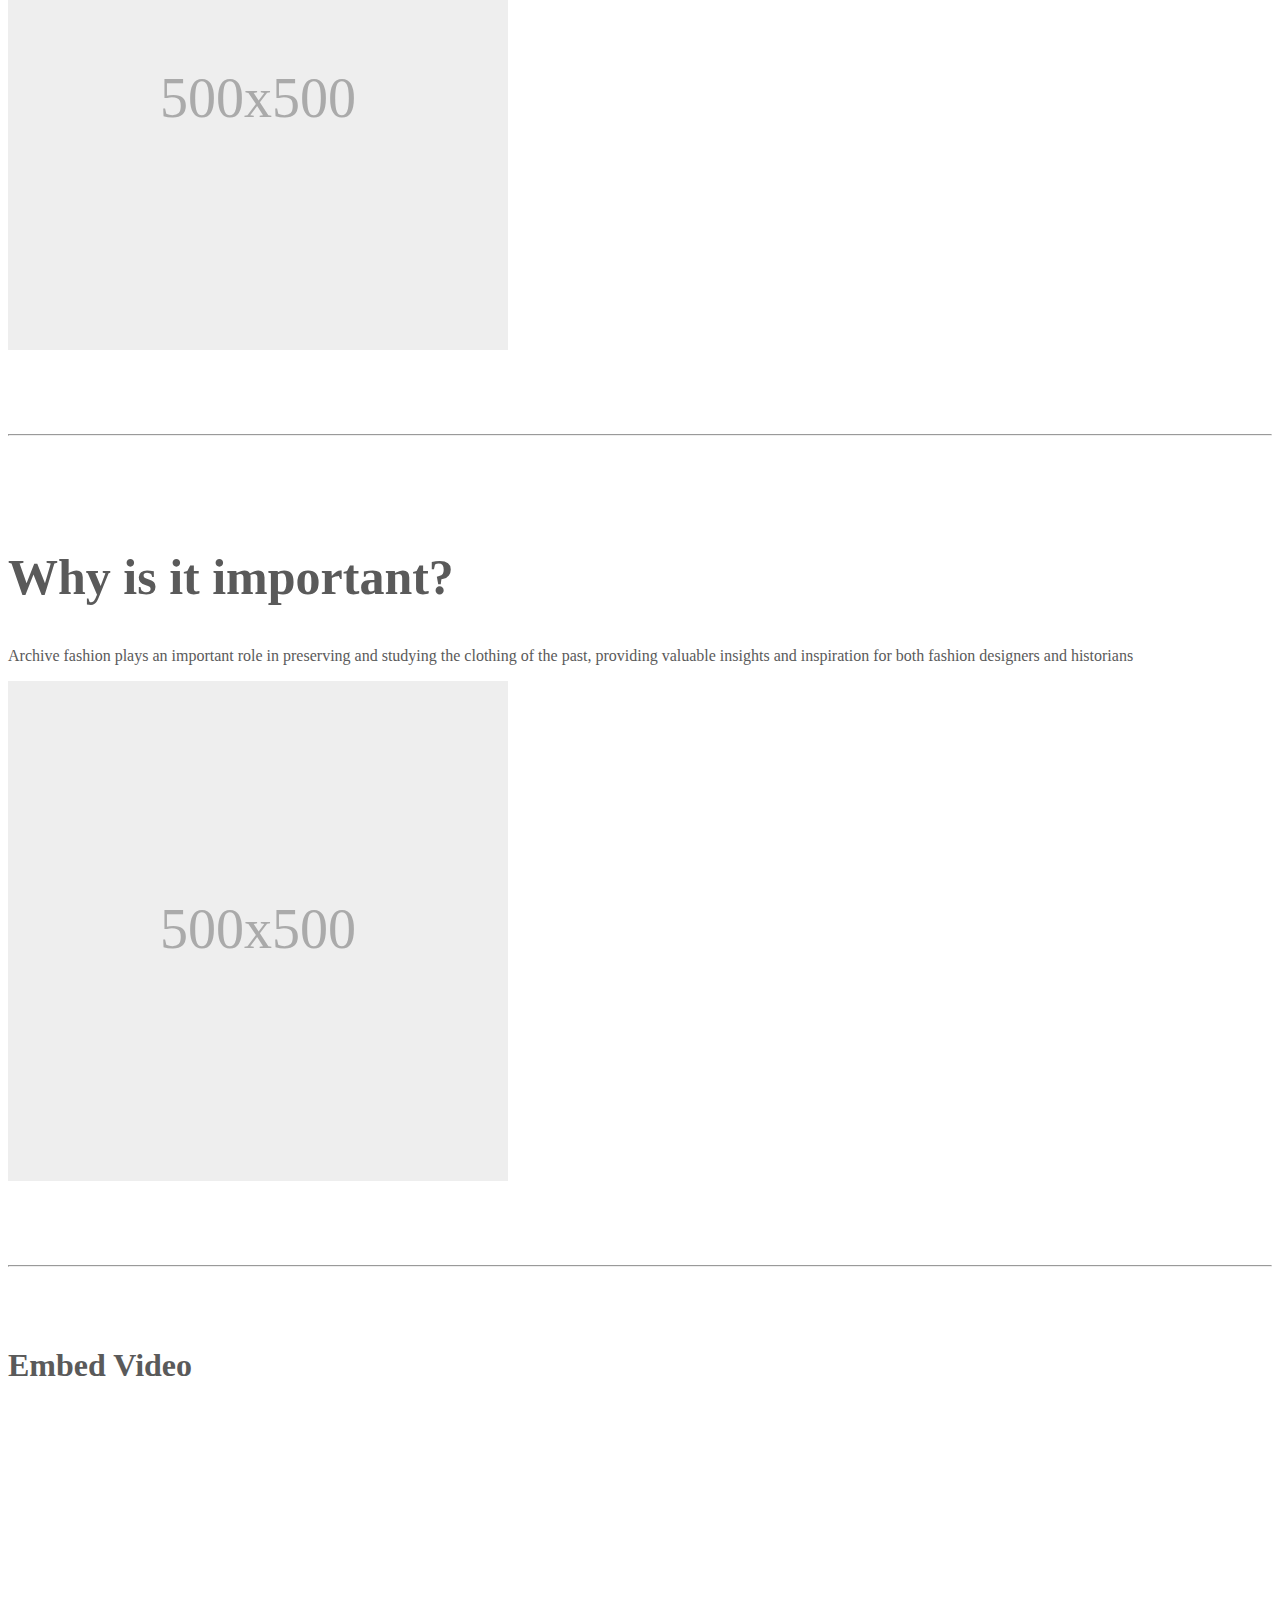
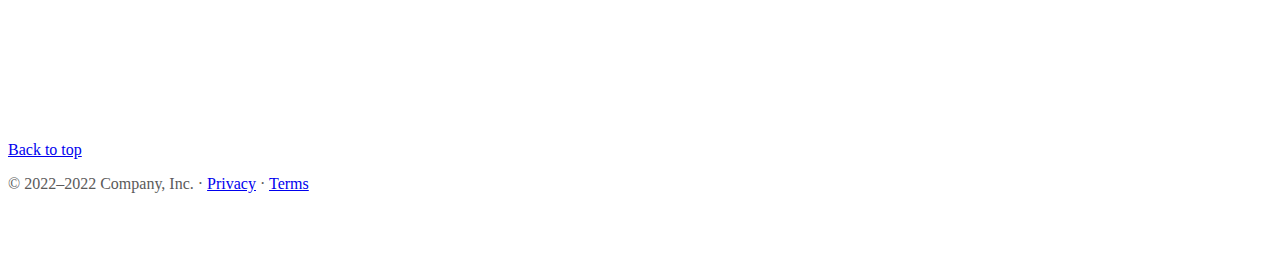
==== commit 54fb6e5f: "dec 15" ====
--- a/index.html
+++ b/index.html
@@ -139,56 +139,50 @@
       </nav>
       <!-- NAVBAR END -->
       
-      <main>
-      
-        <div id="myCarousel" class="carousel slide" data-bs-ride="carousel">
+
+      
+        <!-- START CAROUSEL -->
+        <div id="carouselExampleCaptions" class="carousel slide" data-bs-ride="carousel">
           <div class="carousel-indicators">
-            <button type="button" data-bs-target="#myCarousel" data-bs-slide-to="0" class="active" aria-current="true" aria-label="Slide 1"></button>
-            <button type="button" data-bs-target="#myCarousel" data-bs-slide-to="1" aria-label="Slide 2"></button>
-            <button type="button" data-bs-target="#myCarousel" data-bs-slide-to="2" aria-label="Slide 3"></button>
+            <button type="button" data-bs-target="#carouselExampleCaptions" data-bs-slide-to="0" class="active" aria-current="true" aria-label="Slide 1"></button>
+            <button type="button" data-bs-target="#carouselExampleCaptions" data-bs-slide-to="1" aria-label="Slide 2"></button>
+            <button type="button" data-bs-target="#carouselExampleCaptions" data-bs-slide-to="2" aria-label="Slide 3"></button>
           </div>
           <div class="carousel-inner">
             <div class="carousel-item active">
-              <img src="..." class="d-block w-100" alt="...">
-      
-              <div class="container">
-                <div class="carousel-caption text-start">
-                  <h1 class="textcolor">What is archival fashion?</h1>
-                  <p class="textcolor">designer clothes from the past that is being worn now and is important and innovative to fashion history.</p>
-                </div>
+              <img src="img/2people.jpg" class="d-block w-100" alt="...">
+              <div class="carousel-caption text-start d-md-block">
+                <h5 class="textcolor">What is archival fashion?</h5>
+                <p class="textcolor">designer clothes from the past that is being worn now and is important and innovative to fashion history.</p>
               </div>
             </div>
             <div class="carousel-item">
-              <img src="..." class="d-block w-100" alt="...">
-      
-              <div class="container">
-                <div class="carousel-caption">
-                  <h1 class="textcolor">Archive definition.</h1>
-                  <p class="textcolor">a collection of historical documents or records providing information about a place, institution, or group of people.</p>
-                </div>
+              <img src="img/fashion.jpeg" class="d-block w-100" alt="...">
+              <div class="carousel-caption d-md-block">
+                <h5 class="textcolor">Archive definition.</h5>
+                <p class="textcolor">a collection of historical documents or records providing information about a place, institution, or group of people.</p>
               </div>
             </div>
             <div class="carousel-item">
-              <img src="https://image-cdn.hypb.st/https%3A%2F%2Fhypebeast.com%2Fimage%2F2022%2F05%2Frick-owens-swamp-god-collaboration-capsule-release-info-TW.jpg?w=960&cbr=1&q=90&fit=max" class="d-block w-100" alt="https://image-cdn.hypb.st/https%3A%2F%2Fhypebeast.com%2Fimage%2F2022%2F05%2Frick-owens-swamp-god-collaboration-capsule-release-info-TW.jpg?w=960&cbr=1&q=90&fit=max">
-      
-              <div class="container">
-                <div class="carousel-caption text-end">
-                  <h1 class="textcolor">Why is Archival fashion so popular?</h1>
-                  <p class="textcolor">it's thrifiting, but for people too rich to admit it's thrifitng.</p>
-                </div>
-              </div>
-            </div>
-          </div>
-          <button class="carousel-control-prev" type="button" data-bs-target="#myCarousel" data-bs-slide="prev">
+              <img src="img/rack.jpg" class="d-block w-100" alt="...">
+              <div class="carousel-caption text-end d-md-block">
+                <h5 class="textcolor">Why is Archival fashion so popular?</h5>
+                <p class="textcolor">it's thrifiting, but for people too rich to admit it's thrifitng.</p>
+              </div>
+            </div>
+          </div>
+          <button class="carousel-control-prev" type="button" data-bs-target="#carouselExampleCaptions" data-bs-slide="prev">
             <span class="carousel-control-prev-icon" aria-hidden="true"></span>
             <span class="visually-hidden">Previous</span>
           </button>
-          <button class="carousel-control-next" type="button" data-bs-target="#myCarousel" data-bs-slide="next">
+          <button class="carousel-control-next" type="button" data-bs-target="#carouselExampleCaptions" data-bs-slide="next">
             <span class="carousel-control-next-icon" aria-hidden="true"></span>
             <span class="visually-hidden">Next</span>
           </button>
         </div>
-      
+        <!-- END CAROUSEL -->
+        
+        <main>
       
         <!-- Marketing messaging and featurettes
         ================================================== -->
@@ -197,30 +191,21 @@
         <div class="container marketing">
       
            <!-- ONE COLUMN START -->
-    <div class="container py-5" id="about">
-        <div class="row">
-          <h1 class="text-center pb-1 fw-bold" id="about">About</h1>
-          <p>
-            Praesent fringilla lacus eget eros bibendum molestie. Nulla sit amet
-            mauris sed augue tincidunt suscipit. Donec bibendum egestas egestas.
-            Maecenas eu urna nisi. In at lectus sollicitudin, ornare quam tempor,
-            dignissim justo. Sed aliquam luctus leo ultricies finibus. Morbi
-            lacinia justo vel eleifend feugiat.
-          </p>
-  
-          <p>
-            In egestas pharetra convallis. Integer nec ullamcorper mi. Nunc
-            ullamcorper fermentum leo, accumsan ullamcorper felis faucibus
-            fermentum. Duis blandit in nibh sed tincidunt. Sed augue risus,
-            sollicitudin sollicitudin eleifend posuere, congue mattis eros. Proin
-            mollis est dolor, sed pulvinar enim facilisis eget. Sed ut vulputate
-            ex. Ut ultrices eleifend orci, quis venenatis justo tempor nec.
-            Suspendisse consectetur fringilla ex, eu porta tellus mollis sed. Sed
-            a congue urna. Mauris eget lacus quam.
-          </p>
-        </div>
-      </div>
-      <!-- ONE COLUMN END -->
+          <div class="container py-5" id="about">
+            <div class="row">
+              <h1 class="text-center pb-1 fw-bold" id="about">About</h1>
+              <p>
+                What is Archive Fashion? Archive Fashion is a term used to describe the practice of revisiting and repurposing past fashion trends and designs. This can take the form of fashion designers drawing inspiration from previous decades or centuries to create new collections, or it can involve the actual physical preservation and exhibition of vintage clothing and accessories.
+
+              </p>
+      
+              <p>
+                The concept of archive fashion is closely tied to the idea of fashion as a form of cultural expression and historical documentation. As such, many fashion museums and archives exist to preserve and showcase the clothing and accessories of the past, giving us a glimpse into the fashion choices and trends of different periods in history. These collections often include garments from famous designers and couturiers, as well as everyday clothing worn by people from various social classes and cultures.
+
+              </p>
+            </div>
+          </div>
+          <!-- ONE COLUMN END -->
       
           <!-- START OF THE FEATURES AT BOTTOM -->
       
@@ -228,8 +213,8 @@
       
           <div class="row featurette">
             <div class="col-md-7">
-              <h2 class="featurette-heading fw-normal lh-1">First featurette heading. <span class="text-muted">It’ll blow your mind.</span></h2>
-              <p class="lead">Some great placeholder content for the first featurette here. Imagine some exciting prose here.</p>
+              <h2 class="featurette-heading fw-normal lh-1">What is Archive Fashion</h2>
+              <p class="lead">Archive fashion refers to the study and preservation of historical clothing and accessories.</p>
             </div>
             <div class="col-md-5">
               <svg class="bd-placeholder-img bd-placeholder-img-lg featurette-image img-fluid mx-auto" width="500" height="500" xmlns="http://www.w3.org/2000/svg" role="img" aria-label="Placeholder: 500x500" preserveAspectRatio="xMidYMid slice" focusable="false"><title>Placeholder</title><rect width="100%" height="100%" fill="#eee"/><text x="50%" y="50%" fill="#aaa" dy=".3em">500x500</text></svg>
@@ -241,8 +226,8 @@
       
           <div class="row featurette">
             <div class="col-md-7 order-md-2">
-              <h2 class="featurette-heading fw-normal lh-1">Oh yeah, it’s that good. <span class="text-muted">See for yourself.</span></h2>
-              <p class="lead">Another featurette? Of course. More placeholder content here to give you an idea of how this layout would work with some actual real-world content in place.</p>
+              <h2 class="featurette-heading fw-normal lh-1">What does it consist of?</h2>
+              <p class="lead">The collections often include a wide range of items, from haute couture gowns to everyday clothing, as well as accessories such as hats, shoes, and jewelry.</p>
             </div>
             <div class="col-md-5 order-md-1">
               <svg class="bd-placeholder-img bd-placeholder-img-lg featurette-image img-fluid mx-auto" width="500" height="500" xmlns="http://www.w3.org/2000/svg" role="img" aria-label="Placeholder: 500x500" preserveAspectRatio="xMidYMid slice" focusable="false"><title>Placeholder</title><rect width="100%" height="100%" fill="#eee"/><text x="50%" y="50%" fill="#aaa" dy=".3em">500x500</text></svg>
@@ -254,8 +239,9 @@
       
           <div class="row featurette">
             <div class="col-md-7">
-              <h2 class="featurette-heading fw-normal lh-1">And lastly, this one. <span class="text-muted">Checkmate.</span></h2>
-              <p class="lead">And yes, this is the last block of representative placeholder content. Again, not really intended to be actually read, simply here to give you a better view of what this would look like with some actual content. Your content.</p>
+              <h2 class="featurette-heading fw-normal lh-1">Why is it important?</h2>
+              <p class="lead">Archive fashion plays an important role in preserving and studying the clothing of the past, providing valuable insights and inspiration for both fashion designers and historians
+              </p>
             </div>
             <div class="col-md-5">
               <svg class="bd-placeholder-img bd-placeholder-img-lg featurette-image img-fluid mx-auto" width="500" height="500" xmlns="http://www.w3.org/2000/svg" role="img" aria-label="Placeholder: 500x500" preserveAspectRatio="xMidYMid slice" focusable="false"><title>Placeholder</title><rect width="100%" height="100%" fill="#eee"/><text x="50%" y="50%" fill="#aaa" dy=".3em">500x500</text></svg>
@@ -271,40 +257,10 @@
            <div class="container py-5 text-center video" id="video">
             <div class="row py-5">
               <div class="col pb-5">
-                  <h1 class="text-center pb-1 fw-bold pb-5">Research Process</h1>
-           <div id="carouselExampleCaptions" class="carousel slide" data-bs-ride="false">
-            <div class="carousel-indicators">
-              <button type="button" data-bs-target="#carouselExampleCaptions" data-bs-slide-to="0" class="active" aria-current="true" aria-label="Slide 1"></button>
-              <button type="button" data-bs-target="#carouselExampleCaptions" data-bs-slide-to="1" aria-label="Slide 2"></button>
-              <button type="button" data-bs-target="#carouselExampleCaptions" data-bs-slide-to="2" aria-label="Slide 3"></button>
-            </div>
-            <div class="carousel-inner">
-              <div class="carousel-item active">
-                <iframe width="1296" height="512" src="https://www.youtube.com/embed/ZmV1qA-jqqg" title="YouTube video player" frameborder="0" allow="accelerometer; autoplay; clipboard-write; encrypted-media; gyroscope; picture-in-picture" allowfullscreen></iframe>
-                <div class="carousel-caption d-none d-md-block">
-                 
-                </div>
-              </div>
-              <div class="carousel-item">
-                <iframe width="1296" height="512" src="https://www.youtube.com/embed/V8NTqXloLlw" title="YouTube video player" frameborder="0" allow="accelerometer; autoplay; clipboard-write; encrypted-media; gyroscope; picture-in-picture" allowfullscreen></iframe>
-                <div class="carousel-caption d-none d-md-block">
-                  
-                </div>
-              </div>
-              <div class="carousel-item">
-                <iframe width="1296" height="512" src="https://www.youtube.com/embed/xLjVwvtbVJY" title="YouTube video player" frameborder="0" allow="accelerometer; autoplay; clipboard-write; encrypted-media; gyroscope; picture-in-picture" allowfullscreen></iframe>                <div class="carousel-caption d-none d-md-block">
-                 
-                </div>
-              </div>
-            </div>
-            <button class="carousel-control-prev" type="button" data-bs-target="#carouselExampleCaptions" data-bs-slide="prev">
-              <span class="carousel-control-prev-icon" aria-hidden="true"></span>
-              <span class="visually-hidden">Previous</span>
-            </button>
-            <button class="carousel-control-next" type="button" data-bs-target="#carouselExampleCaptions" data-bs-slide="next">
-              <span class="carousel-control-next-icon" aria-hidden="true"></span>
-              <span class="visually-hidden">Next</span>
-            </button>
+                  <h1 class="text-center pb-1 fw-bold pb-5">Embed Video</h1>
+                  <iframe width="560" height="315" src="https://www.youtube.com/embed/ZmV1qA-jqqg" title="YouTube video player" frameborder="0" allow="accelerometer; autoplay; clipboard-write; encrypted-media; gyroscope; picture-in-picture" allowfullscreen></iframe>
+              </div>
+            </div>
           </div>
     <!-- VIDEO SECTION END -->
       
--- a/style.css
+++ b/style.css
@@ -16,130 +16,79 @@
   color: white;
 }
 
-/*
 
 
 
 
 
 
-  /*  CAROUSEL
-  -------------------------------------------------- */
-  
-  /* Carousel base class */
-  .carousel {
-    margin-bottom: 64px;
-  }
-  /* Since positioning the image, we need to help out the caption */
-  .carousel-caption {
-    bottom: 48px;
-    z-index: 10;
-  }
-  
-  /* Declare heights because of positioning of img element */
-  .carousel-item {
-    height: 512px;
+/*  CAROUSEL
+-------------------------------------------------- */
+.carousel-item{
+  max-height: 500px;
+}
+.carousel-item img{
+  min-height:300px;
+  filter: blur(5px);
+}
+
+/* Since positioning the image, we need to help out the caption */
+.textcolor {
+  bottom: 48px;
+  z-index: 10;
+}
+
+/* blurred image css
+-------------------------------------------------- */
+.bg-image{
+filter: blur(5px);
+}
+
+
+
+/* FEAUTRES
+------------------------- */
+
+.featurette-divider {
+  margin: 80px 0; /* Space out the Bootstrap <hr> more */
+}
+
+/* Thin out the marketing headings */
+/* rtl:begin:remove */
+.featurette-heading {
+  letter-spacing:0px;
+}
+
+/* rtl:end:remove */
+
+/* RESPONSIVE CSS
+-------------------------------------------------- */
+
+
+@media (min-width: 40em) {
+  /* Bump up size of carousel content */
+  .textcolor{
+    margin-bottom: 20px;
+    font-size: 20px;
+    line-height: 1.4;
   }
 
-  body, html {
-  height: 100%;
+  .featurette-heading {
+    font-size: 50px;
+  }
 }
 
-* {
-  box-sizing: border-box;
+@media (min-width: 62em) {
+  .featurette-heading {
+    margin-top: 112px;
+  }
 }
 
-.bg-image {
-  /* The image used */
-  background-image: url("photographer.jpg");
-
-  /* Add the blur effect */
-  filter: blur(8px);
-  -webkit-filter: blur(8px);
-
-  /* Full height */
-  height: 100%;
-
-  /* Center and scale the image nicely */
-  background-position: center;
-  background-repeat: no-repeat;
-  background-size: cover;
+/* text color css
+-------------------------------------------------- */
+.textcolor{
+  color: #FFFFFF;
+  text-shadow: 0 0 30px black
+ 
 }
 
-/* Position text in the middle of the page/image */
-.bg-text {
-  background-color: rgb(0,0,0); /* Fallback color */
-  background-color: rgba(0,0,0, 0.4); /* Black w/opacity/see-through */
-  color: white;
-  font-weight: bold;
-  border: 3px solid #f1f1f1;
-  position: absolute;
-  top: 50%;
-  left: 50%;
-  transform: translate(-50%, -50%);
-  z-index: 2;
-  width: 80%;
-  padding: 20px;
-  text-align: center;
-}
-  
-  
-  /* MARKETING CONTENT
-  -------------------------------------------------- */
-  
-  /* Center align the text within the three columns below the carousel */
-  .marketing .col-lg-4 {
-    margin-bottom: 22px;
-    text-align: center;
-  }
-  /* rtl:begin:ignore */
-  .marketing .col-lg-4 p {
-    margin-right: 8px;
-    margin-left: 8px;
-  }
-  /* rtl:end:ignore */
-  
-  
-  /* FEAUTRES
-  ------------------------- */
-  
-  .featurette-divider {
-    margin: 80px 0; /* Space out the Bootstrap <hr> more */
-  }
-  
-  /* Thin out the marketing headings */
-  /* rtl:begin:remove */
-  .featurette-heading {
-    letter-spacing:0px;
-  }
-  
-  /* rtl:end:remove */
-  
-  /* RESPONSIVE CSS
-  -------------------------------------------------- */
-
-  
-  @media (min-width: 40em) {
-    /* Bump up size of carousel content */
-    .carousel-caption p {
-      margin-bottom: 20px;
-      font-size: 20px;
-      line-height: 1.4;
-    }
-  
-    .featurette-heading {
-      font-size: 50px;
-    }
-  }
-  
-  @media (min-width: 62em) {
-    .featurette-heading {
-      margin-top: 112px;
-    }
-  }
-  
-  /* text color css
-  -------------------------------------------------- */
-.textcolor{
-    color: black;
-  }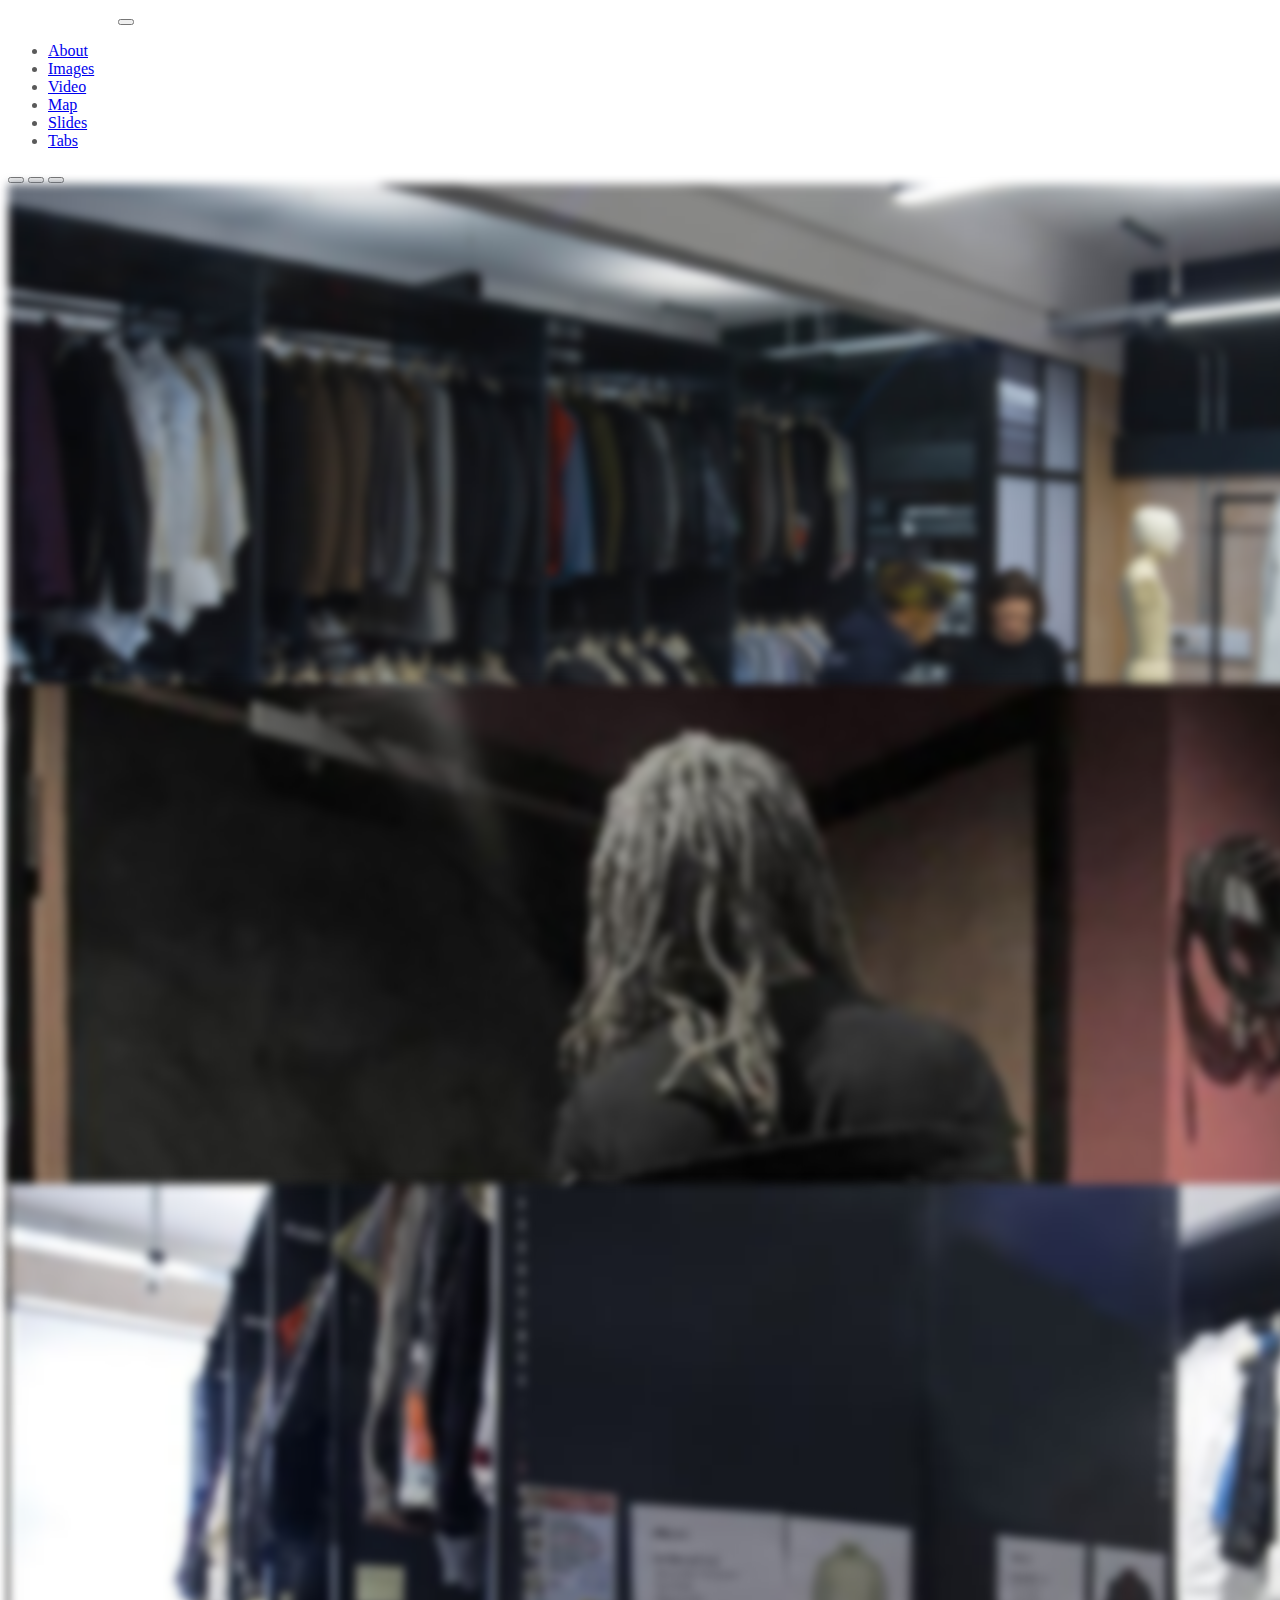
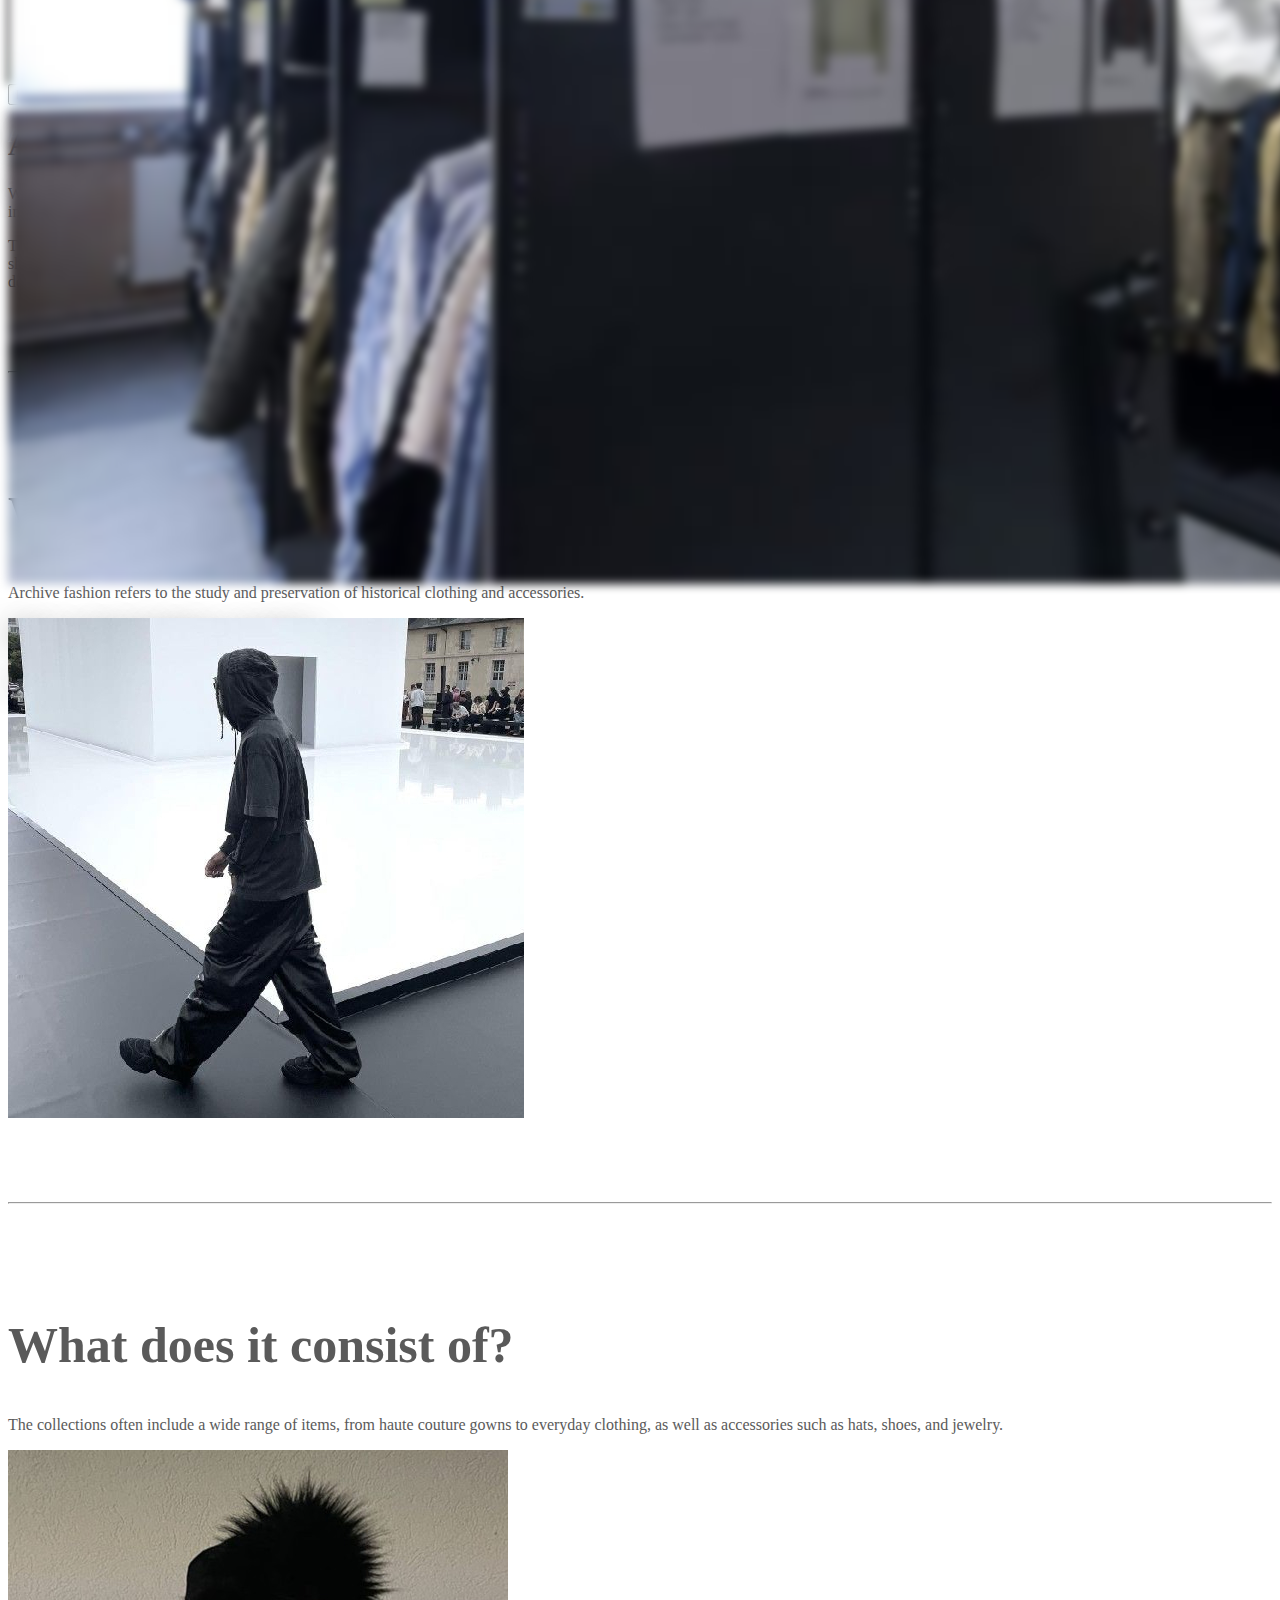
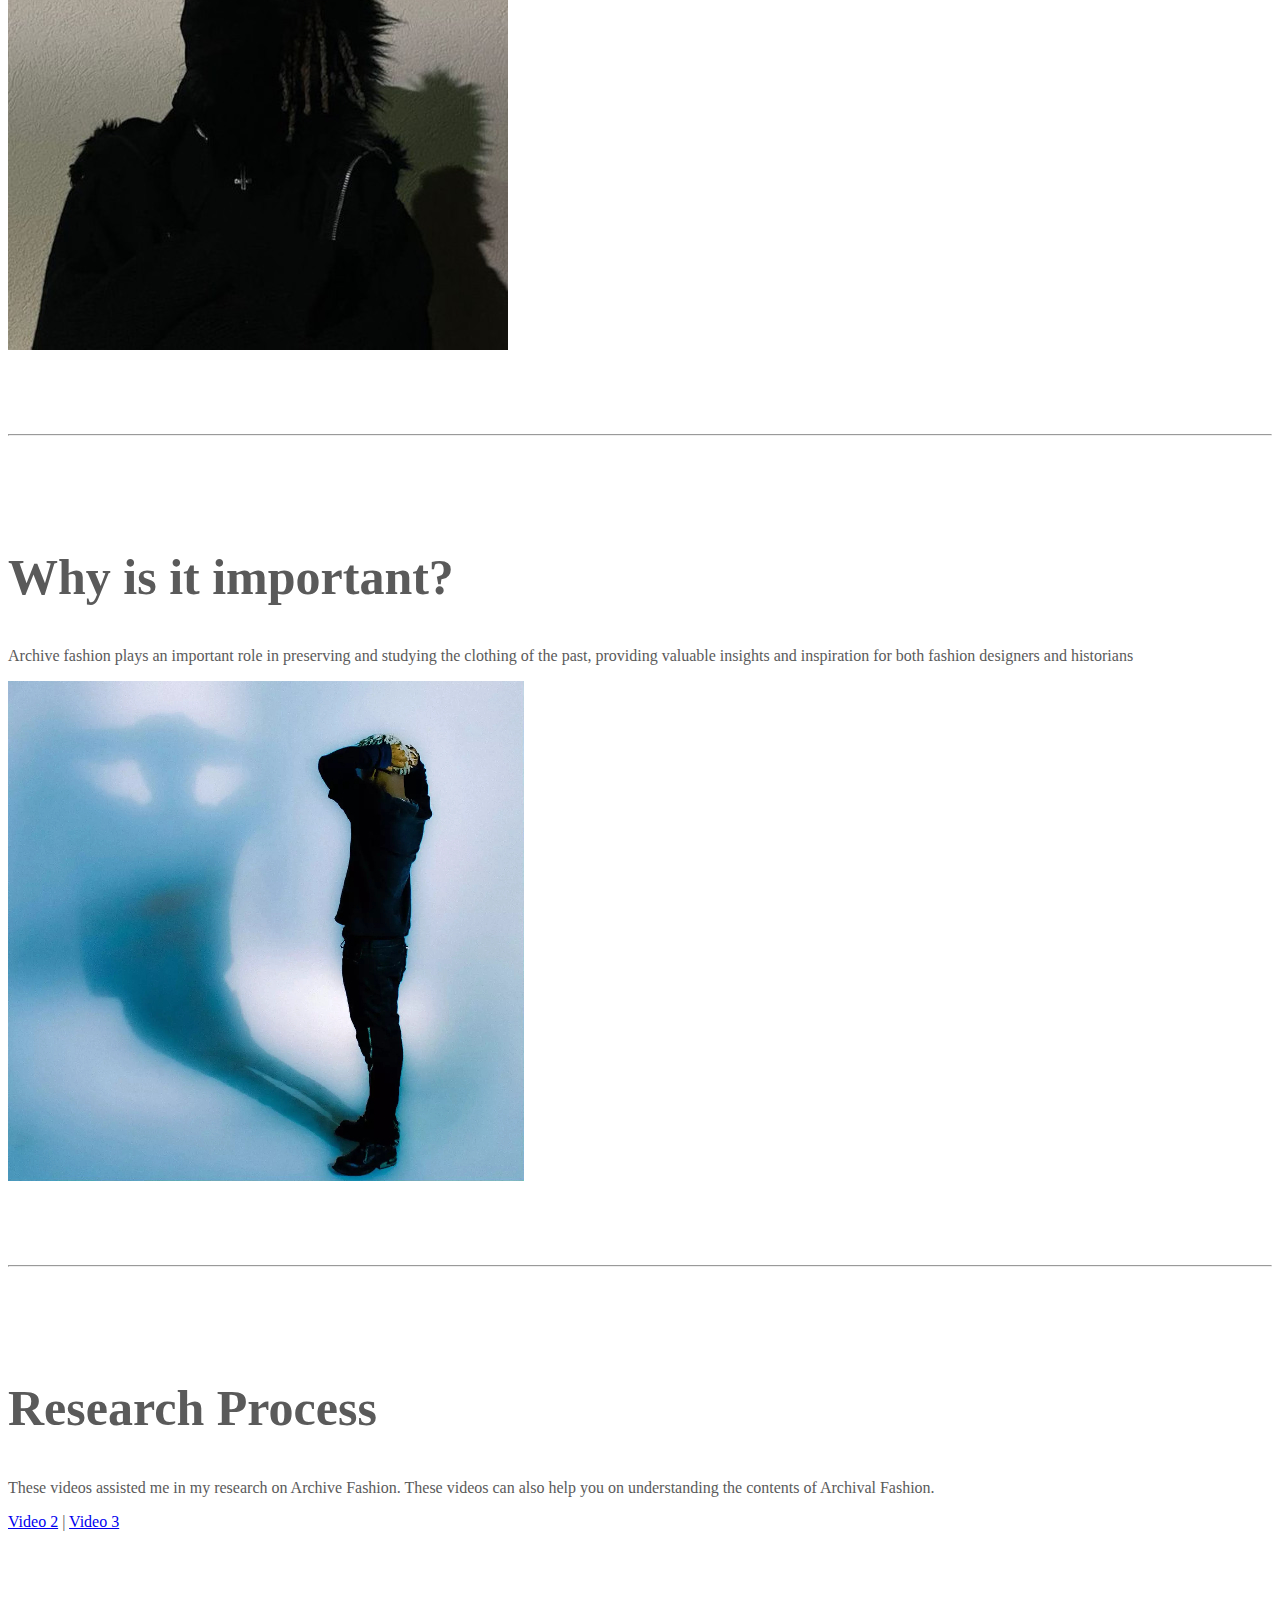
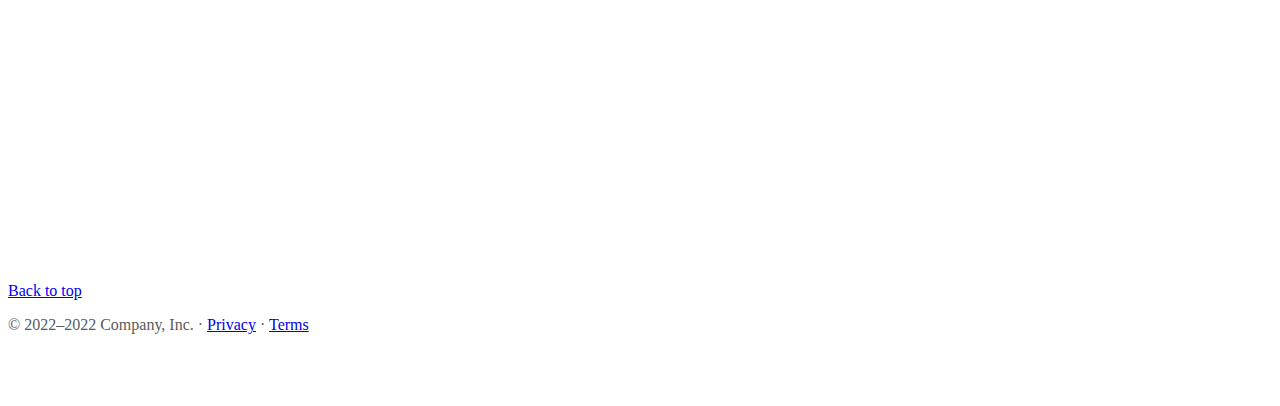
==== commit 52dccf17: "jan 3" ====
--- a/index.html
+++ b/index.html
@@ -119,7 +119,7 @@
                 <a class="nav-link" aria-current="page" href="#about">About</a>
               </li>
               <li class="nav-item">
-                <a class="nav-link" href="#image">Image</a>
+                <a class="nav-link" href="#image">Images</a>
               </li>
               <li class="nav-item">
                 <a class="nav-link" href="#video">Video</a>
@@ -217,7 +217,7 @@
               <p class="lead">Archive fashion refers to the study and preservation of historical clothing and accessories.</p>
             </div>
             <div class="col-md-5">
-              <svg class="bd-placeholder-img bd-placeholder-img-lg featurette-image img-fluid mx-auto" width="500" height="500" xmlns="http://www.w3.org/2000/svg" role="img" aria-label="Placeholder: 500x500" preserveAspectRatio="xMidYMid slice" focusable="false"><title>Placeholder</title><rect width="100%" height="100%" fill="#eee"/><text x="50%" y="50%" fill="#aaa" dy=".3em">500x500</text></svg>
+              <img src="img/walk.jpg" class="img-fluid">
       
             </div>
           </div>
@@ -230,7 +230,7 @@
               <p class="lead">The collections often include a wide range of items, from haute couture gowns to everyday clothing, as well as accessories such as hats, shoes, and jewelry.</p>
             </div>
             <div class="col-md-5 order-md-1">
-              <svg class="bd-placeholder-img bd-placeholder-img-lg featurette-image img-fluid mx-auto" width="500" height="500" xmlns="http://www.w3.org/2000/svg" role="img" aria-label="Placeholder: 500x500" preserveAspectRatio="xMidYMid slice" focusable="false"><title>Placeholder</title><rect width="100%" height="100%" fill="#eee"/><text x="50%" y="50%" fill="#aaa" dy=".3em">500x500</text></svg>
+              <img src="img/blackoutfit.jpg" class="img-fluid">
       
             </div>
           </div>
@@ -244,8 +244,8 @@
               </p>
             </div>
             <div class="col-md-5">
-              <svg class="bd-placeholder-img bd-placeholder-img-lg featurette-image img-fluid mx-auto" width="500" height="500" xmlns="http://www.w3.org/2000/svg" role="img" aria-label="Placeholder: 500x500" preserveAspectRatio="xMidYMid slice" focusable="false"><title>Placeholder</title><rect width="100%" height="100%" fill="#eee"/><text x="50%" y="50%" fill="#aaa" dy=".3em">500x500</text></svg>
-      
+              <img src="img/blue.jpg" class="img-fluid">
+
             </div>
           </div>
       
@@ -254,11 +254,23 @@
           <!-- /END OF THE FEATURES UDNER THE CAROSEL -->
 
            <!-- VIDEO SECTION START -->
-           <div class="container py-5 text-center video" id="video">
-            <div class="row py-5">
-              <div class="col pb-5">
-                  <h1 class="text-center pb-1 fw-bold pb-5">Embed Video</h1>
-                  <iframe width="560" height="315" src="https://www.youtube.com/embed/ZmV1qA-jqqg" title="YouTube video player" frameborder="0" allow="accelerometer; autoplay; clipboard-write; encrypted-media; gyroscope; picture-in-picture" allowfullscreen></iframe>
+        
+      
+                  <div class="row featurette">
+                    <div class="col-xl-7 order-md-2">
+                      <h2 class="featurette-heading fw-normal lh-1 text-size">Research Process</h2>
+                      <p class="lead text-size px-5">These videos assisted me in my research on Archive Fashion. These videos can also help you on understanding the contents of Archival Fashion. </p>     
+                        <a href=">youtu.be/xLjVwvtbVJ">Video 2</a> | <a href="https://youtu.be/V8NTqXloLlw">Video 3</a>
+                      </p>
+                    </div>
+                    <div class="col-xl-5 order-md-1">
+                      <iframe width="500" height="315" src="https://www.youtube.com/embed/ZmV1qA-jqqg" title="YouTube video player" frameborder="0" allow="accelerometer; autoplay; clipboard-write; encrypted-media; gyroscope; picture-in-picture" ></iframe>
+              
+                    </div>
+                  </div>
+                 
+
+                 
               </div>
             </div>
           </div>
--- a/style.css
+++ b/style.css
@@ -40,9 +40,7 @@
 
 /* blurred image css
 -------------------------------------------------- */
-.bg-image{
-filter: blur(5px);
-}
+
 
 
 
@@ -57,6 +55,11 @@
 /* rtl:begin:remove */
 .featurette-heading {
   letter-spacing:0px;
+}
+
+.img-fluid {
+  max-width: 100%;
+  height: auto;
 }
 
 /* rtl:end:remove */
@@ -92,3 +95,10 @@
  
 }
 
+/* video size
+-------------------------------------------------- */
+.video-size {
+ max-width: fit-content;
+}
+
+.text-size {
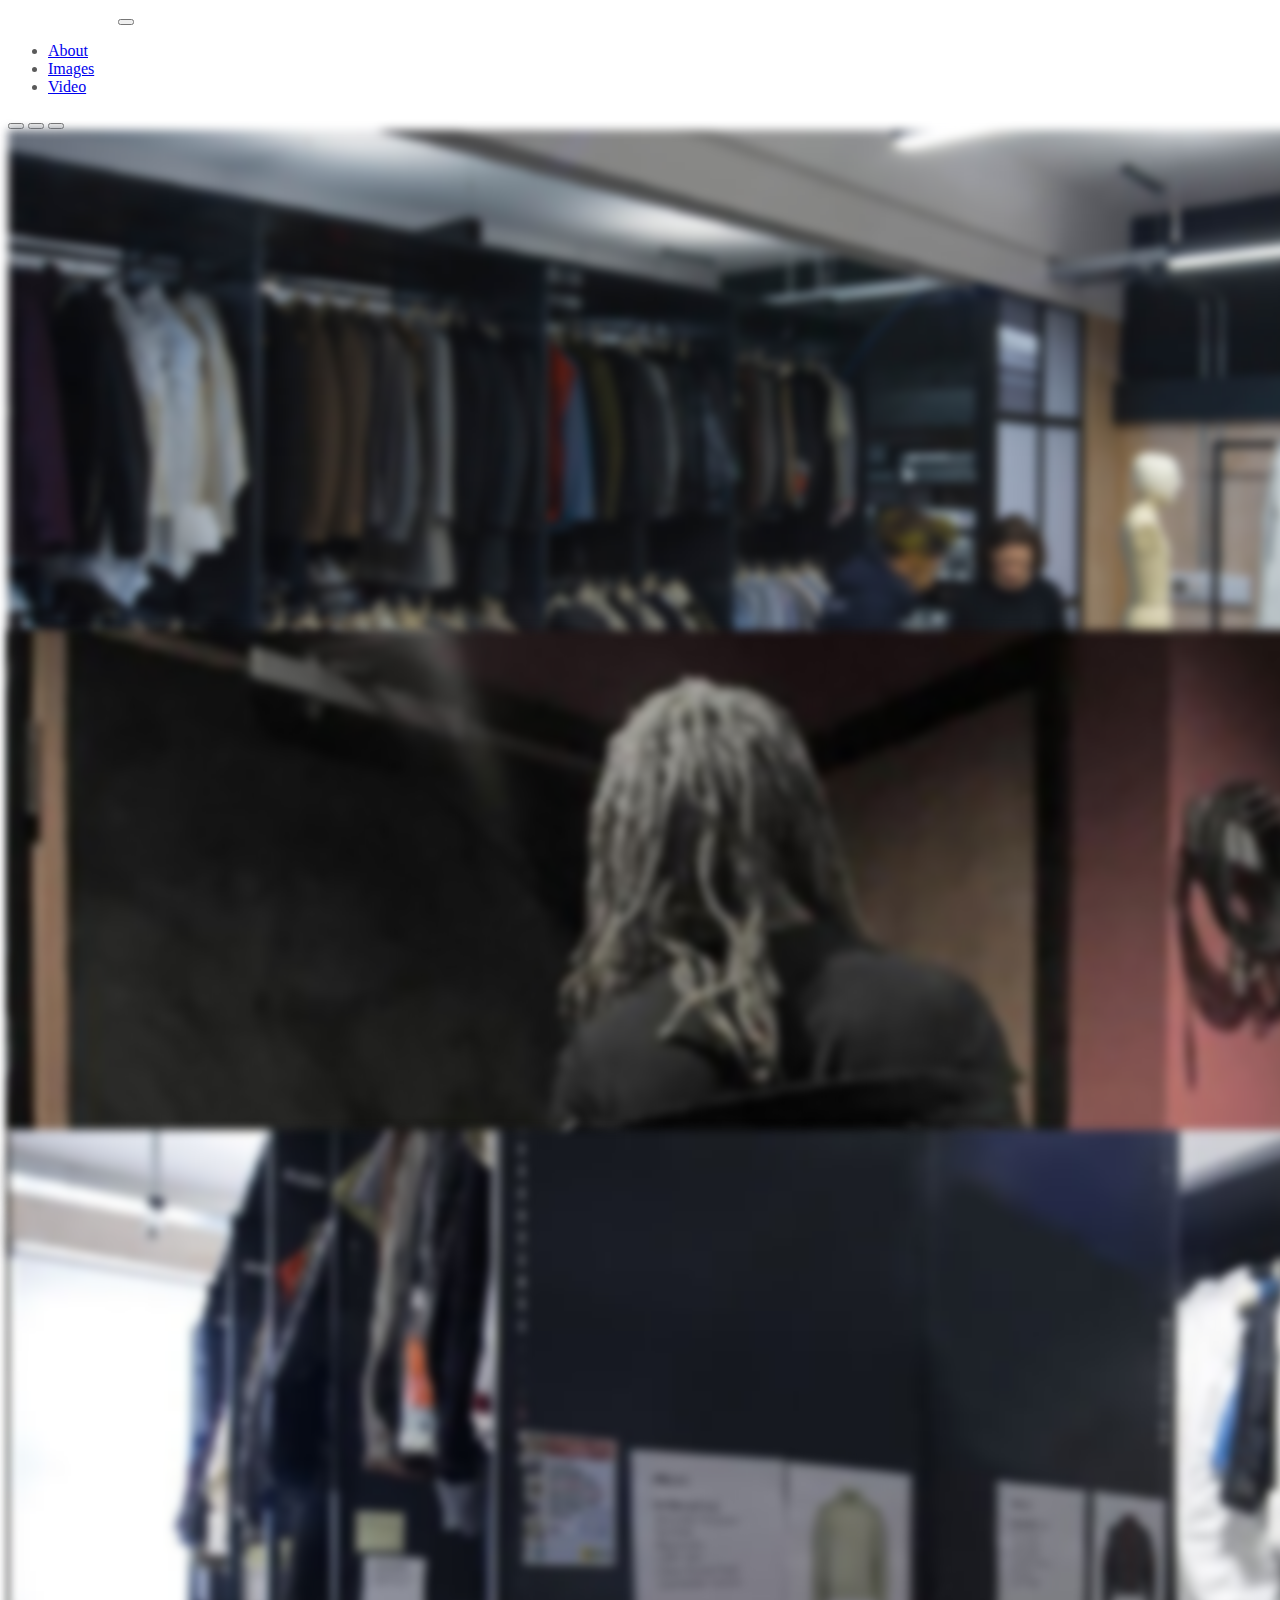
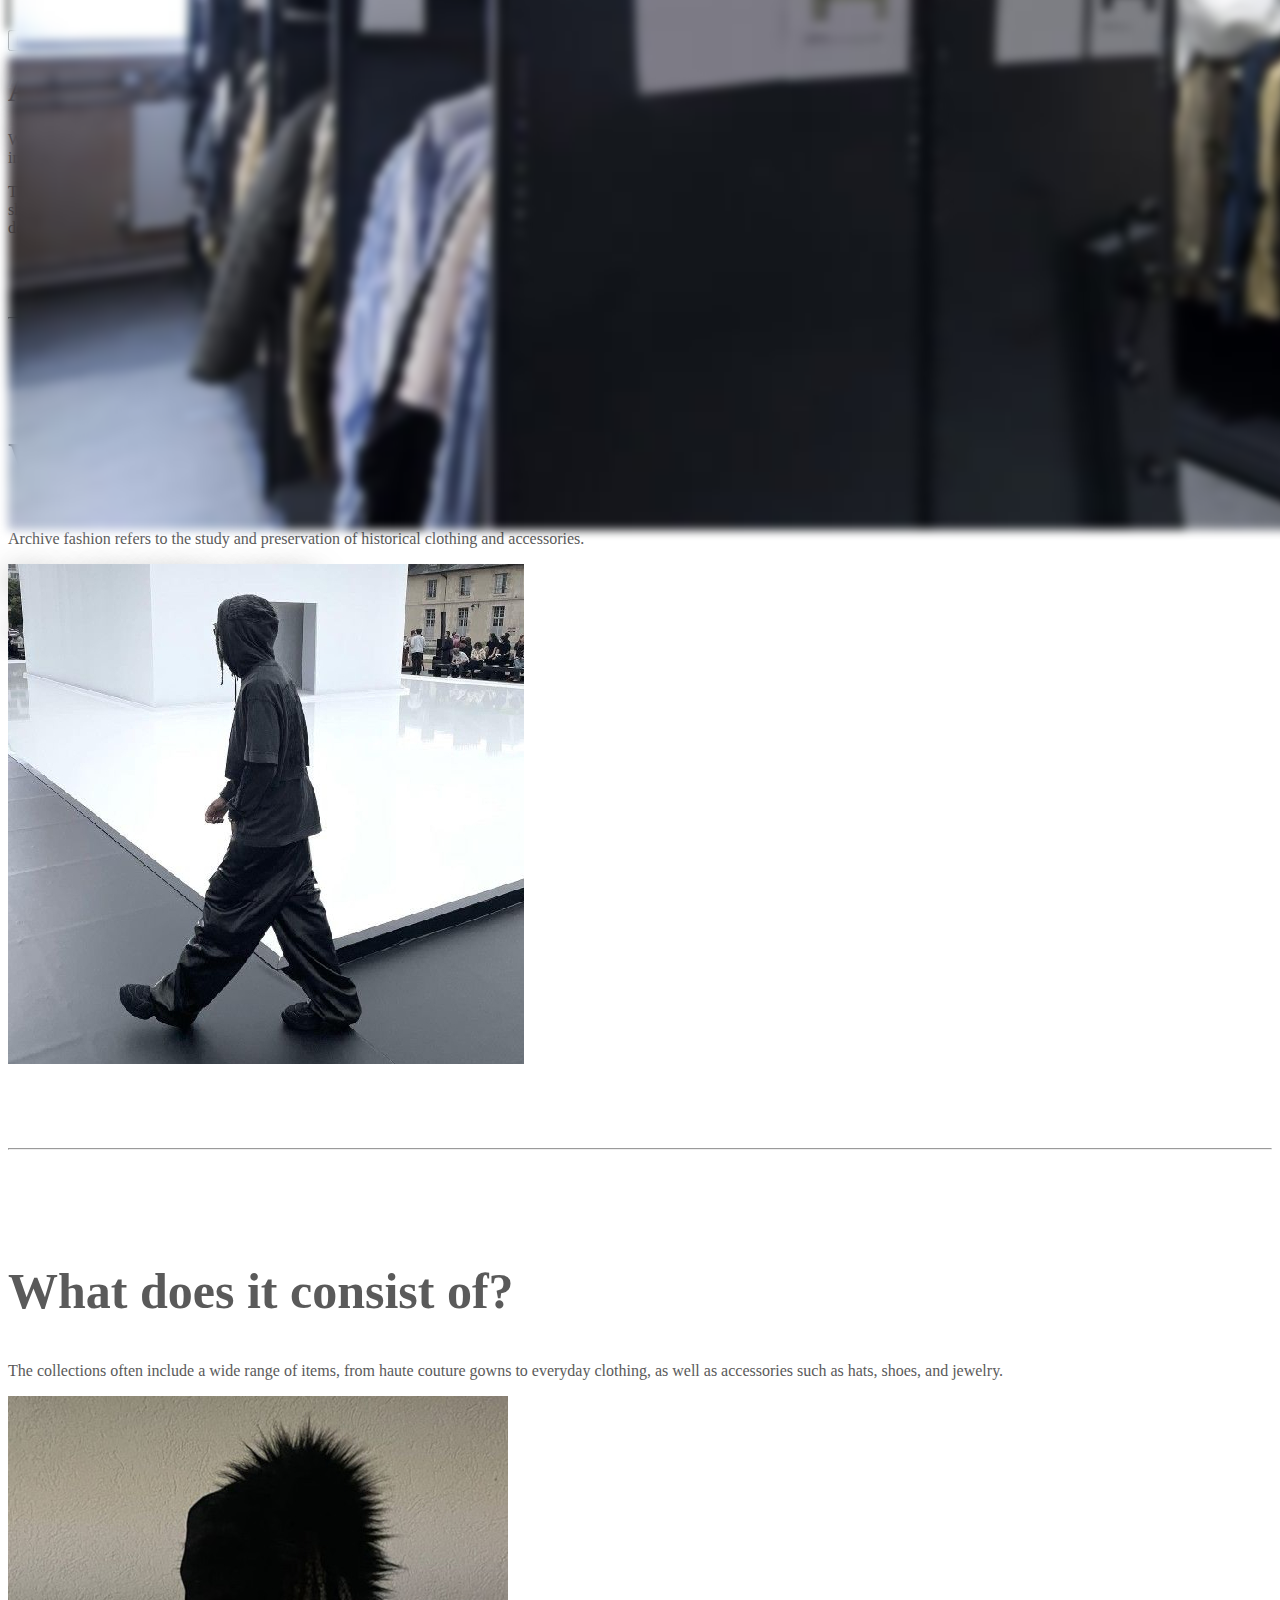
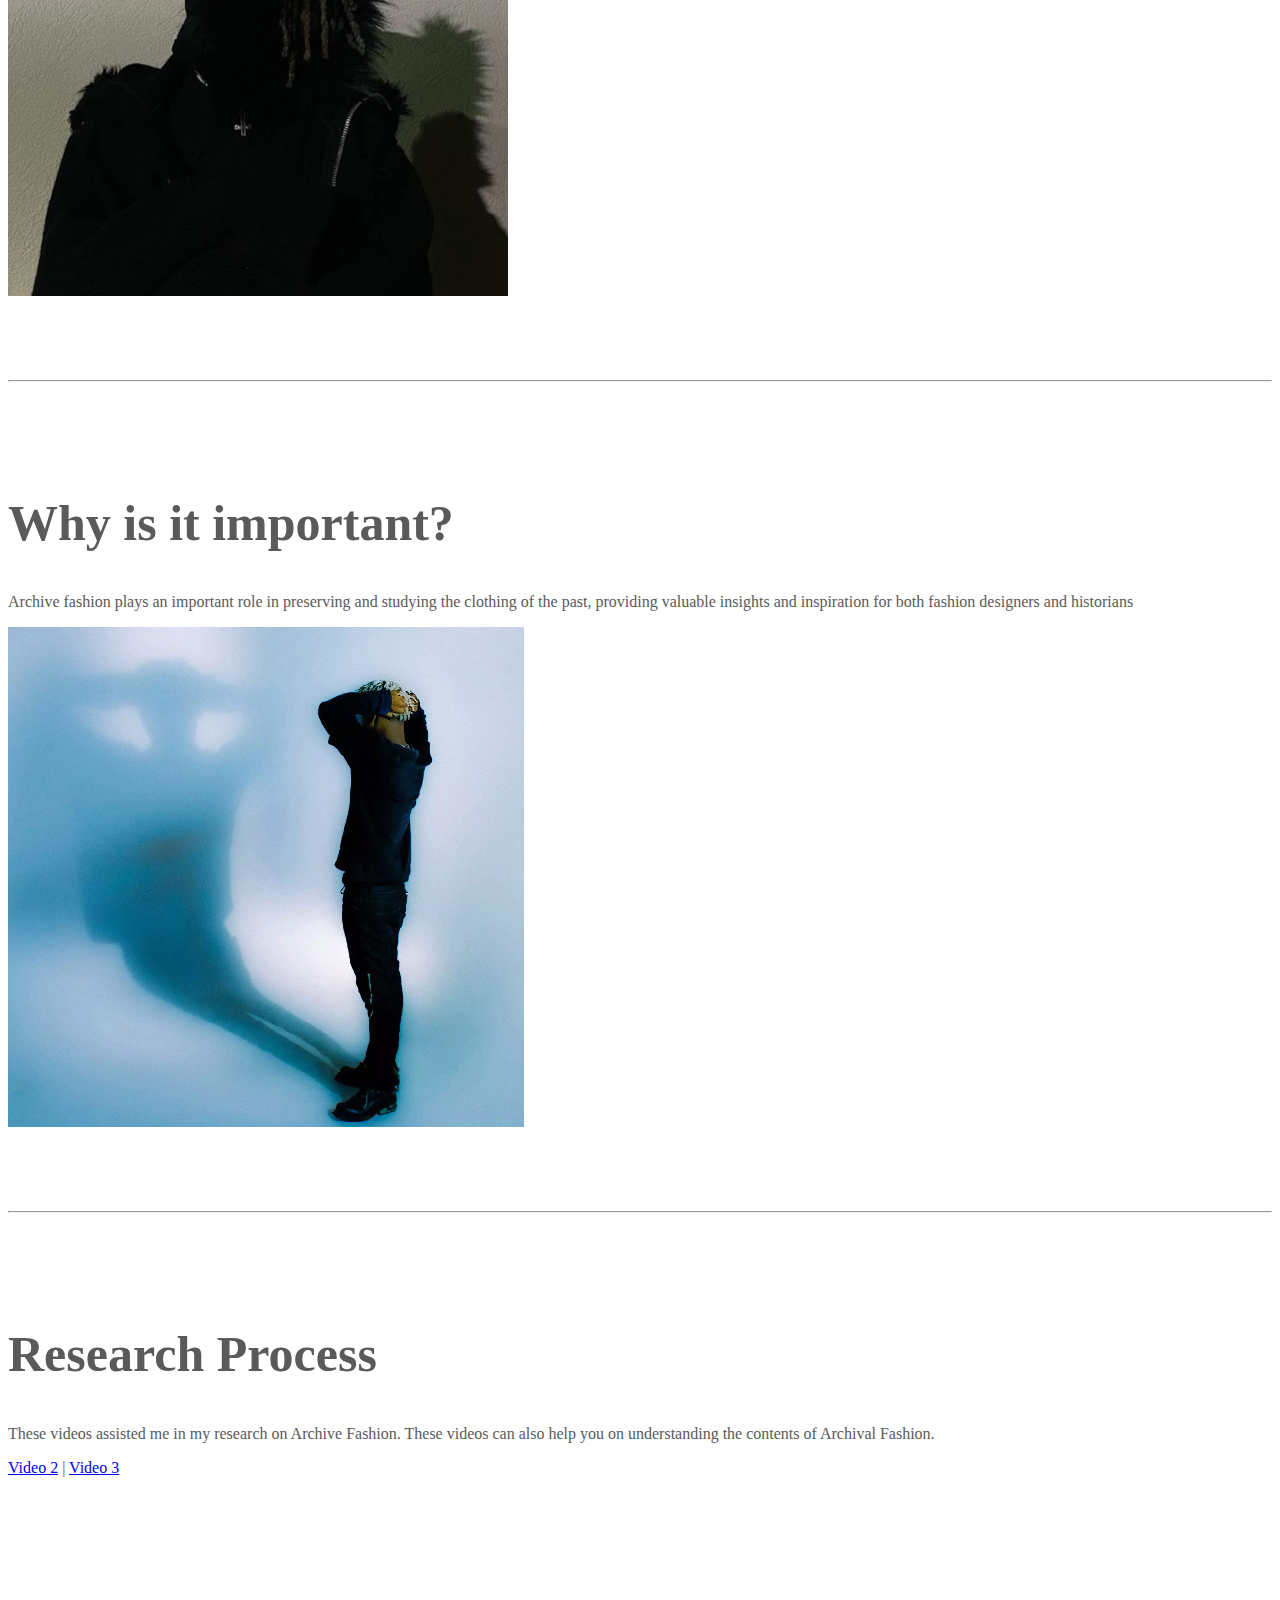
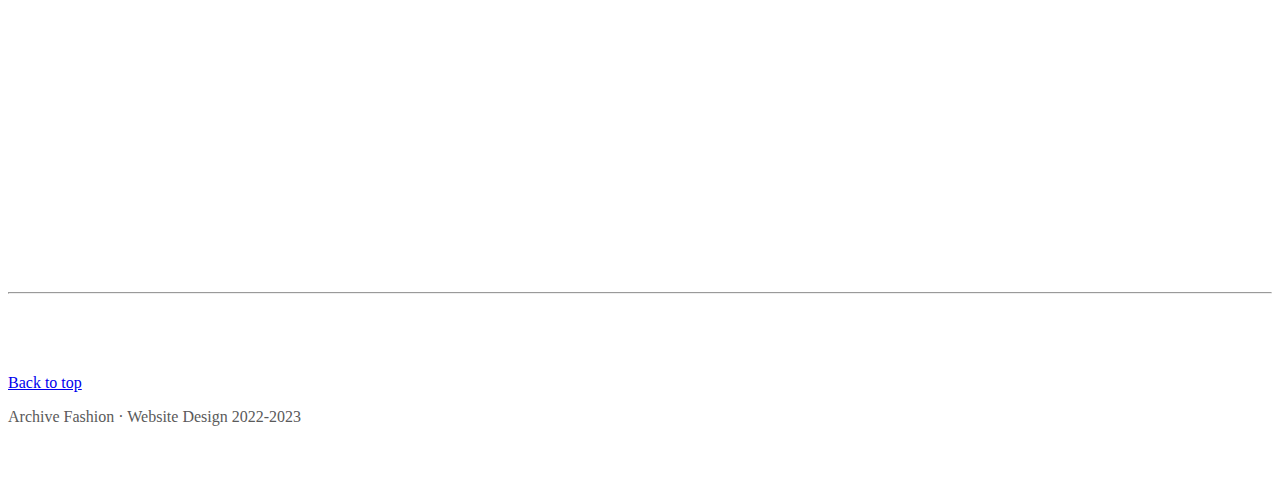
==== commit f8a18dec: "jan 3 update 2" ====
--- a/index.html
+++ b/index.html
@@ -124,15 +124,6 @@
               <li class="nav-item">
                 <a class="nav-link" href="#video">Video</a>
               </li>
-              <li class="nav-item">
-                <a class="nav-link" href="#map">Map</a>
-              </li>
-              <li class="nav-item">
-                <a class="nav-link" href="#slides">Slides</a>
-              </li>
-              <li class="nav-item">
-                <a class="nav-link" href="#tabs">Tabs</a>
-              </li>
             </ul>
           </div>
         </div>
@@ -208,10 +199,11 @@
           <!-- ONE COLUMN END -->
       
           <!-- START OF THE FEATURES AT BOTTOM -->
-      
-          <hr class="featurette-divider">
-      
-          <div class="row featurette">
+    
+
+          <hr class="featurette-divider">
+      
+          <div class="row featurette" id="image">
             <div class="col-md-7">
               <h2 class="featurette-heading fw-normal lh-1">What is Archive Fashion</h2>
               <p class="lead">Archive fashion refers to the study and preservation of historical clothing and accessories.</p>
@@ -256,11 +248,11 @@
            <!-- VIDEO SECTION START -->
         
       
-                  <div class="row featurette">
+                  <div class="row featurette" id="video">
                     <div class="col-xl-7 order-md-2">
                       <h2 class="featurette-heading fw-normal lh-1 text-size">Research Process</h2>
                       <p class="lead text-size px-5">These videos assisted me in my research on Archive Fashion. These videos can also help you on understanding the contents of Archival Fashion. </p>     
-                        <a href=">youtu.be/xLjVwvtbVJ">Video 2</a> | <a href="https://youtu.be/V8NTqXloLlw">Video 3</a>
+                        <a href="https://youtu.be/xLjVwvtbVJY">Video 2</a> | <a href="https://youtu.be/V8NTqXloLlw">Video 3</a>
                       </p>
                     </div>
                     <div class="col-xl-5 order-md-1">
@@ -274,6 +266,8 @@
               </div>
             </div>
           </div>
+
+          <hr class="featurette-divider">
     <!-- VIDEO SECTION END -->
       
         </div><!-- /.container -->
@@ -282,7 +276,7 @@
         <!-- FOOTER -->
         <footer class="container">
           <p class="float-end"><a href="#">Back to top</a></p>
-          <p>&copy; 2022–2022 Company, Inc. &middot; <a href="#">Privacy</a> &middot; <a href="#">Terms</a></p>
+          <p>Archive Fashion &middot; Website Design 2022-2023 
         </footer>
       </main>
       
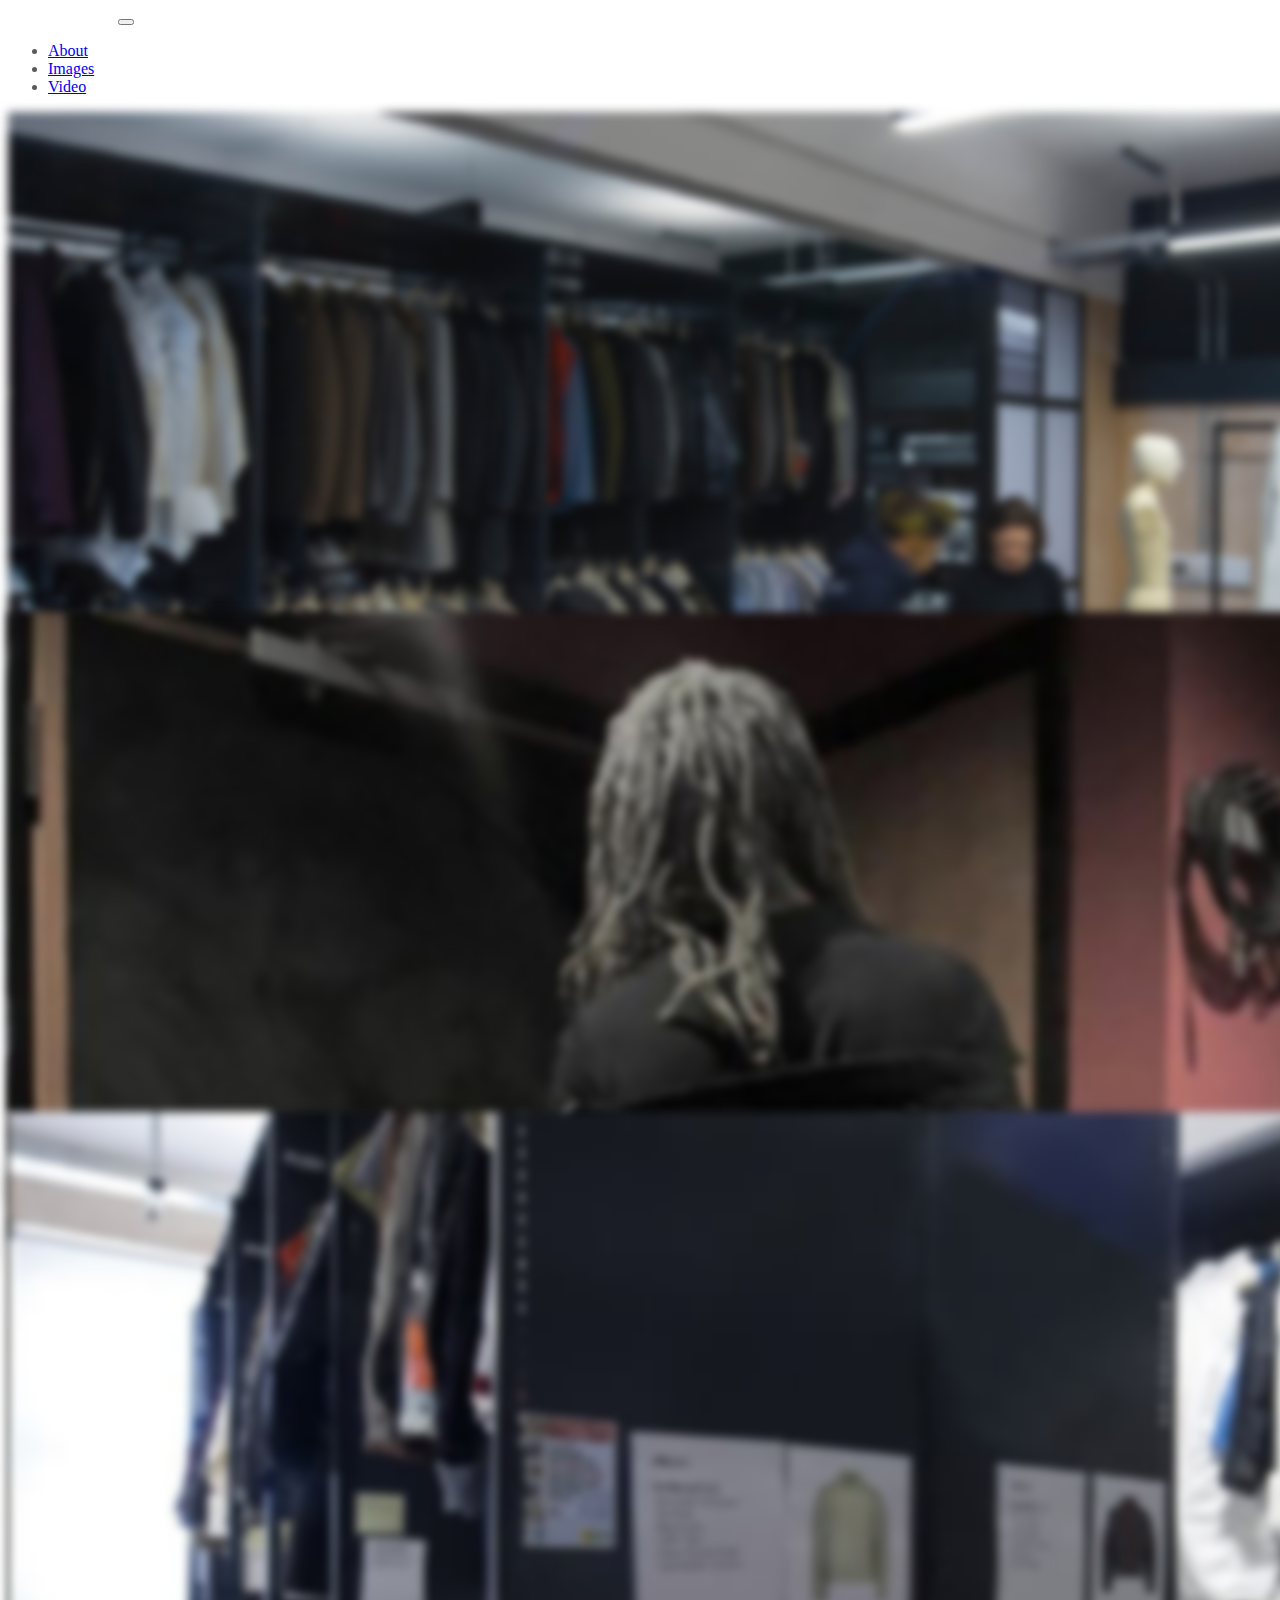
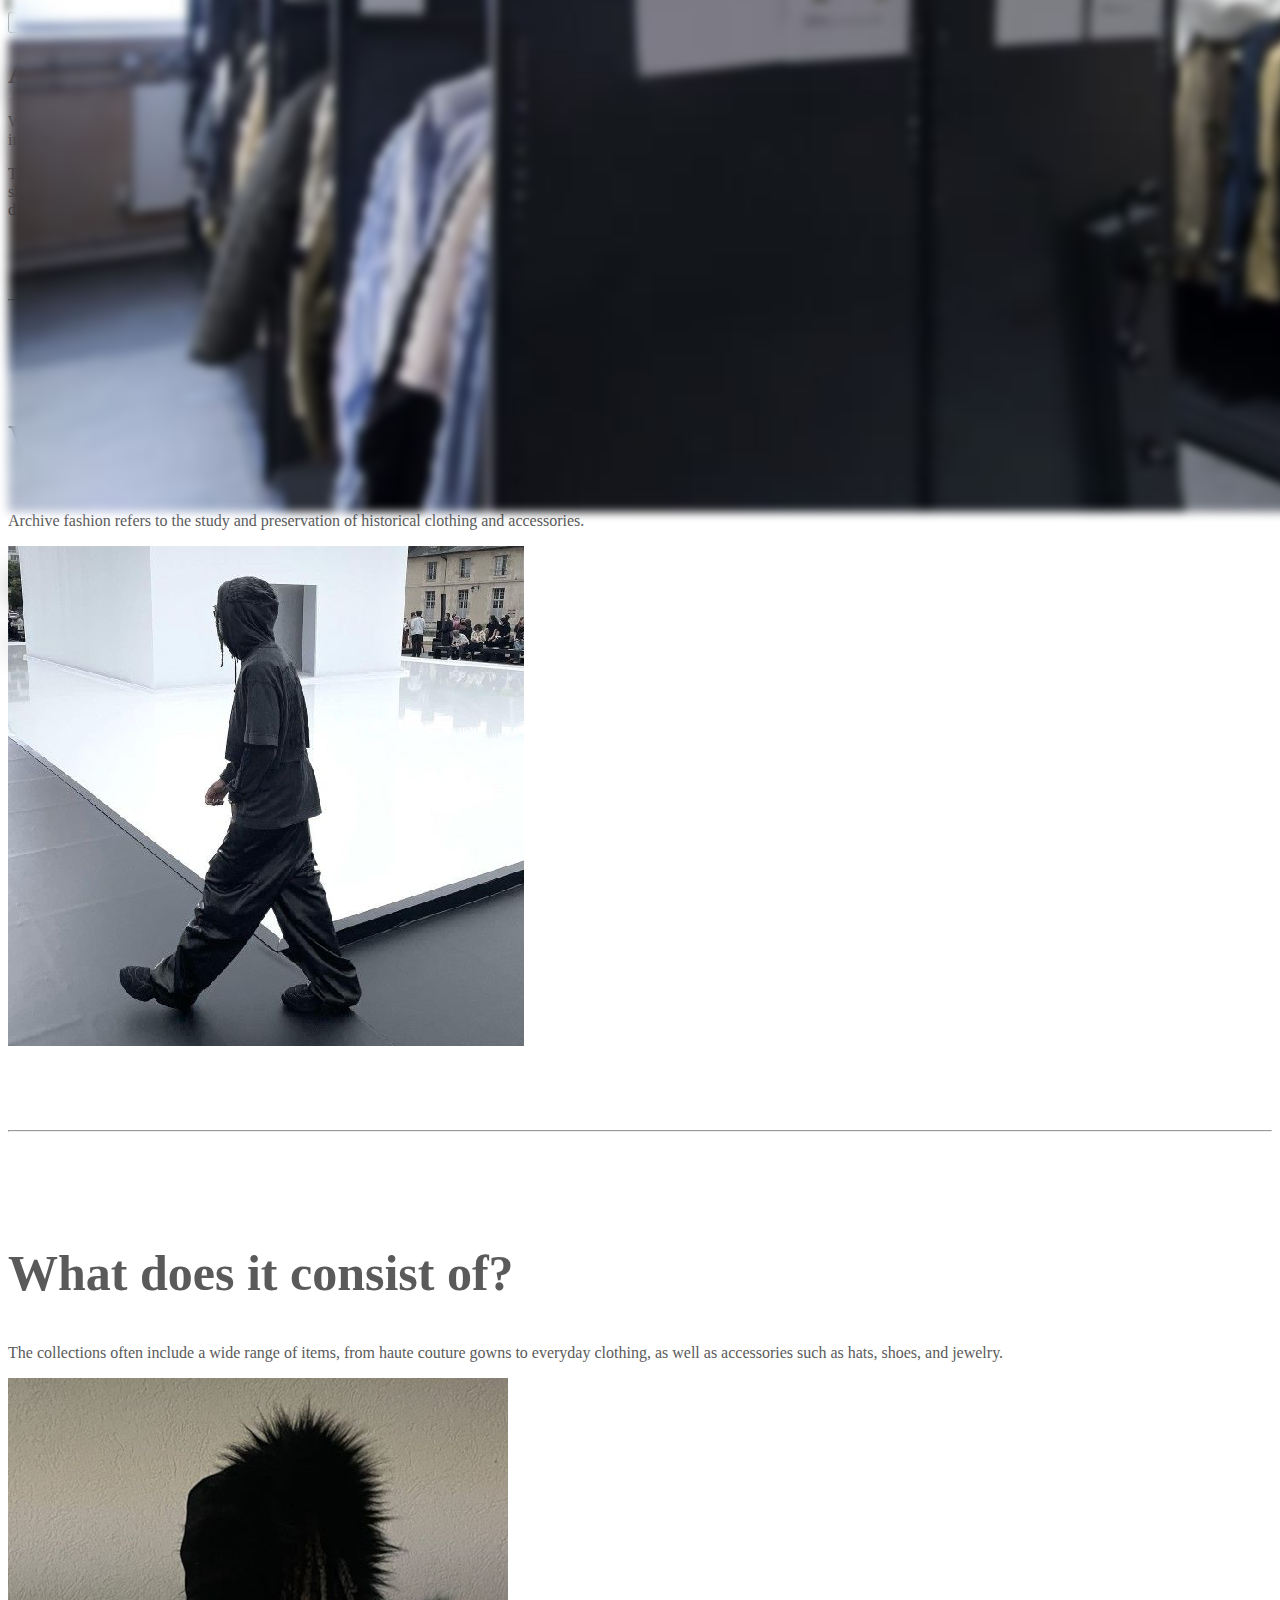
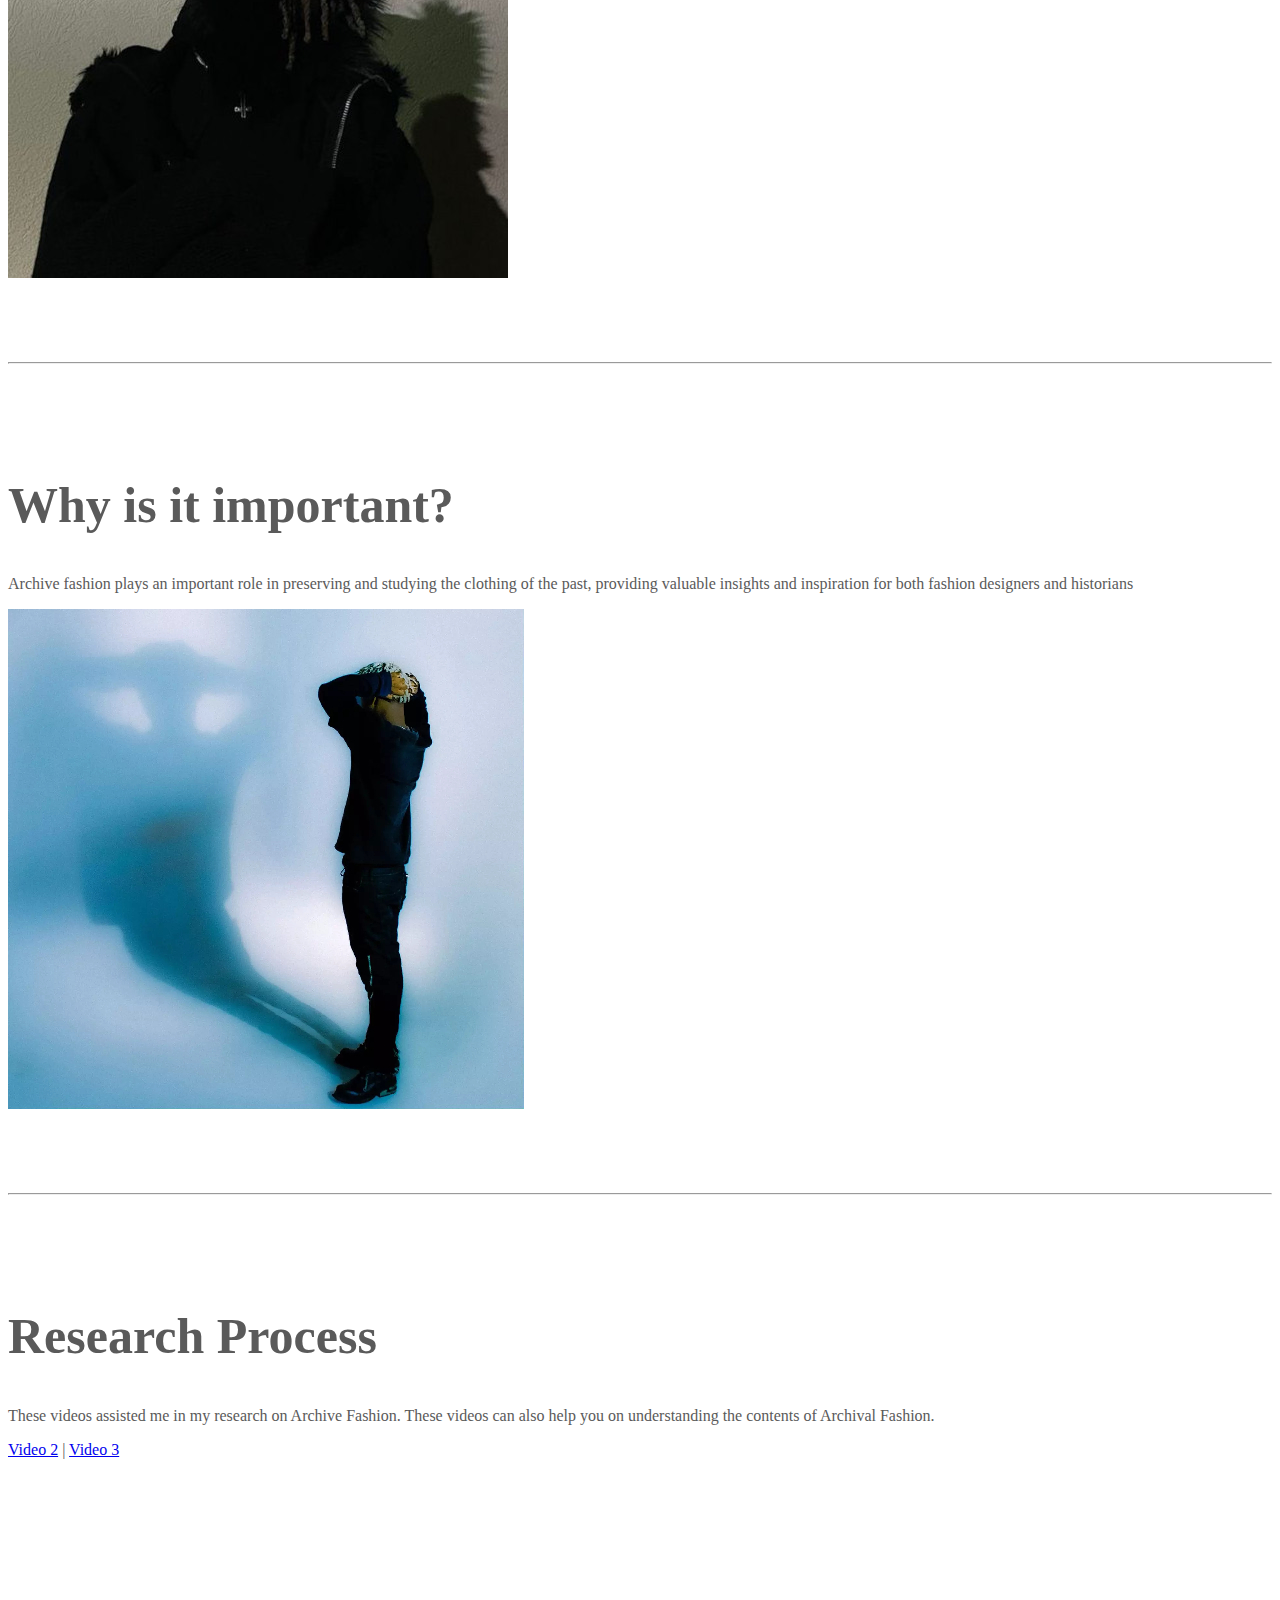
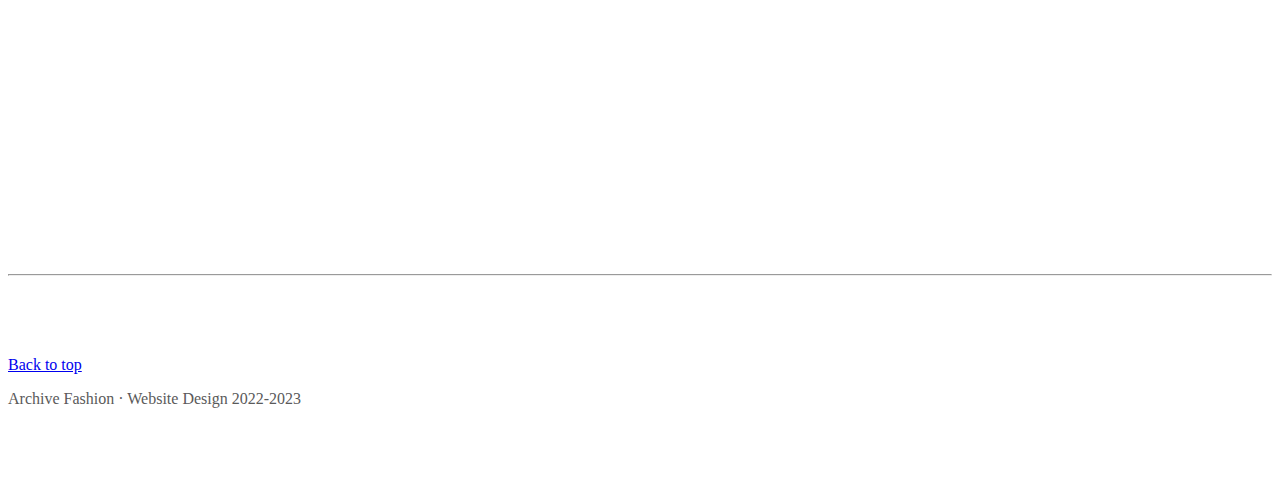
==== commit f4eeb9a1: "jan 5 update 2" ====
--- a/index.html
+++ b/index.html
@@ -134,11 +134,7 @@
       
         <!-- START CAROUSEL -->
         <div id="carouselExampleCaptions" class="carousel slide" data-bs-ride="carousel">
-          <div class="carousel-indicators">
-            <button type="button" data-bs-target="#carouselExampleCaptions" data-bs-slide-to="0" class="active" aria-current="true" aria-label="Slide 1"></button>
-            <button type="button" data-bs-target="#carouselExampleCaptions" data-bs-slide-to="1" aria-label="Slide 2"></button>
-            <button type="button" data-bs-target="#carouselExampleCaptions" data-bs-slide-to="2" aria-label="Slide 3"></button>
-          </div>
+      
           <div class="carousel-inner">
             <div class="carousel-item active">
               <img src="img/2people.jpg" class="d-block w-100" alt="...">
--- a/style.css
+++ b/style.css
@@ -36,6 +36,10 @@
 .textcolor {
   bottom: 48px;
   z-index: 10;
+}
+
+.carousel-caption h5{
+  font-size: 30px;
 }
 
 /* blurred image css
@@ -101,4 +105,3 @@
  max-width: fit-content;
 }
 
-.text-size {
